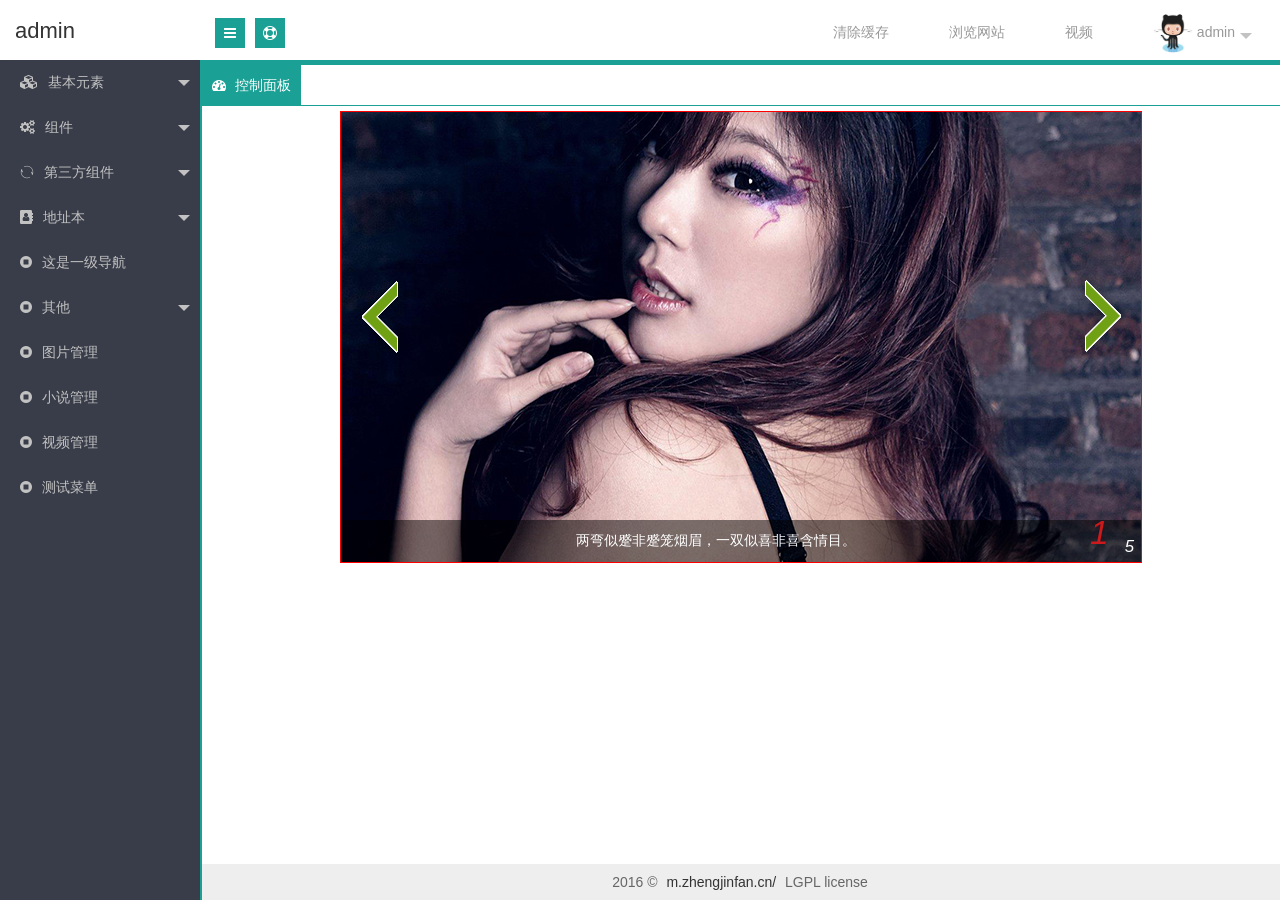
==== MiCloud/WebRoot/layerUI/index.html @ 4a8f38bb "添加layerUI控件" ====
<!DOCTYPE html>

<html>

<head>
<meta charset="utf-8">
<title>后台管理模板</title>
<meta name="renderer" content="webkit">
<meta http-equiv="X-UA-Compatible" content="IE=edge,chrome=1">
<meta name="viewport" content="width=device-width, initial-scale=1, maximum-scale=1">
<meta name="apple-mobile-web-app-status-bar-style" content="black">
<meta name="apple-mobile-web-app-capable" content="yes">
<meta name="format-detection" content="telephone=no">

<link rel="stylesheet" href="plugins/layui/css/layui.css" media="all" />
<link rel="stylesheet" href="css/global.css" media="all">
<link rel="stylesheet" href="plugins/font-awesome/css/font-awesome.min.css">

</head>

<body>
	<div class="layui-layout layui-layout-admin" style="border-bottom: solid 5px #1aa094;">
		<div class="layui-header header header-demo">
			<div class="layui-main">
				<div class="admin-login-box">
					<a class="logo" style="left: 0;" href="http://beginner.zhengjinfan.cn/demo/beginner_admin/"> <span style="font-size: 22px;">admin</span>
					</a>
					<div class="admin-side-toggle">
						<i class="fa fa-bars" aria-hidden="true"></i>
					</div>
					<div class="admin-side-full">
						<i class="fa fa-life-bouy" aria-hidden="true"></i>
					</div>
				</div>
				<ul class="layui-nav admin-header-item">
					<li class="layui-nav-item"><a href="javascript:;">清除缓存</a></li>
					<li class="layui-nav-item"><a href="javascript:;">浏览网站</a></li>
					<li class="layui-nav-item" id="video1"><a href="javascript:;">视频</a></li>
					<li class="layui-nav-item"><a href="javascript:;" class="admin-header-user"> <img src="images/github.png" /> <span>admin</span>
					</a>
						<dl class="layui-nav-child">
							<dd>
								<a href="javascript:;"><i class="fa fa-user-circle" aria-hidden="true"></i> 个人信息</a>
							</dd>
							<dd>
								<a href="javascript:;"><i class="fa fa-gear" aria-hidden="true"></i> 设置</a>
							</dd>
							<dd id="lock">
								<a href="javascript:;"> <i class="fa fa-lock" aria-hidden="true" style="padding-right: 3px;padding-left: 1px;"></i> 锁屏 (Alt+L)
								</a>
							</dd>
							<dd>
								<a href="login.html"><i class="fa fa-sign-out" aria-hidden="true"></i> 注销</a>
							</dd>
						</dl></li>
				</ul>
				<ul class="layui-nav admin-header-item-mobile">
					<li class="layui-nav-item"><a href="login.html"><i class="fa fa-sign-out" aria-hidden="true"></i> 注销</a></li>
				</ul>
			</div>
		</div>
		<div class="layui-side layui-bg-black" id="admin-side">
			<div class="layui-side-scroll" id="admin-navbar-side" lay-filter="side"></div>
		</div>
		<div class="layui-body" style="bottom: 0;border-left: solid 2px #1AA094;" id="admin-body">
			<div class="layui-tab admin-nav-card layui-tab-brief" lay-filter="admin-tab">
				<ul class="layui-tab-title">
					<li class="layui-this"><i class="fa fa-dashboard" aria-hidden="true"></i> <cite>控制面板</cite></li>
				</ul>
				<div class="layui-tab-content" style="min-height: 150px; padding: 5px 0 0 0;">
					<div class="layui-tab-item layui-show">
<!-- 						<iframe src="main.html"></iframe> -->
						<iframe src="../jiaoben/index.html"></iframe>
					</div>
				</div>
			</div>
		</div>
		<div class="layui-footer footer footer-demo" id="admin-footer">
			<div class="layui-main">
				<p>
					2016 &copy; <a href="http://m.zhengjinfan.cn/">m.zhengjinfan.cn/</a> LGPL license
				</p>
			</div>
		</div>
		<div class="site-tree-mobile layui-hide">
			<i class="layui-icon">&#xe602;</i>
		</div>
		<div class="site-mobile-shade"></div>

		<!--锁屏模板 start-->
		<script type="text/template" id="lock-temp">
				<div class="admin-header-lock" id="lock-box">
					<div class="admin-header-lock-img">
						<img src="images/0.jpg"/>
					</div>
					<div class="admin-header-lock-name" id="lockUserName">beginner</div>
					<input type="text" class="admin-header-lock-input" value="输入密码解锁.." name="lockPwd" id="lockPwd" />
					<button class="layui-btn layui-btn-small" id="unlock">解锁</button>
				</div>
			</script>
		<!--锁屏模板 end -->

		<script type="text/javascript" src="plugins/layui/layui.js"></script>
		<script type="text/javascript" src="datas/nav.js"></script>
		<script src="js/index.js"></script>
		<script>
			layui.use('layer', function() {
				var $ = layui.jquery, layer = layui.layer;

				$('#video1').on('click', function() {
					layer.open({
						title : 'YouTube',
						maxmin : true,
						type : 2,
						content : 'video.html',
						area : [ '800px', '500px' ]
					});
				});

			});
		</script>
	</div>
</body>

</html>
---- MiCloud/WebRoot/layerUI/plugins/layui/css/layui.css ----
/** layui-v1.0.9_rls MIT License By http://www.layui.com */
 .layui-laypage a,a{text-decoration:none}.layui-btn,.layui-inline,img{vertical-align:middle}.layui-btn,.layui-unselect{-webkit-user-select:none;-ms-user-select:none;-moz-user-select:none}.layui-btn,.layui-tree li i,.layui-unselect{-moz-user-select:none}blockquote,body,button,dd,div,dl,dt,form,h1,h2,h3,h4,h5,h6,input,li,ol,p,pre,td,textarea,th,ul{margin:0;padding:0;-webkit-tap-highlight-color:rgba(0,0,0,0)}a:active,a:hover{outline:0}img{display:inline-block;border:none}li{list-style:none}table{border-collapse:collapse;border-spacing:0}h1,h2,h3{font-size:14px;font-weight:400}h4,h5,h6{font-size:100%;font-weight:400}button,input,optgroup,option,select,textarea{font-family:inherit;font-size:inherit;font-style:inherit;font-weight:inherit;outline:0}pre{white-space:pre-wrap;white-space:-moz-pre-wrap;white-space:-pre-wrap;white-space:-o-pre-wrap;word-wrap:break-word}::-webkit-scrollbar{width:10px;height:10px}::-webkit-scrollbar-button:vertical{display:none}::-webkit-scrollbar-corner,::-webkit-scrollbar-track{background-color:#e2e2e2}::-webkit-scrollbar-thumb{border-radius:0;background-color:rgba(0,0,0,.3)}::-webkit-scrollbar-thumb:vertical:hover{background-color:rgba(0,0,0,.35)}::-webkit-scrollbar-thumb:vertical:active{background-color:rgba(0,0,0,.38)}@font-face{font-family:layui-icon;src:url(../font/iconfont.eot?v=1.0.9);src:url(../font/iconfont.eot?v=1.0.9#iefix) format('embedded-opentype'),url(../font/iconfont.svg?v=1.0.9#iconfont) format('svg'),url(../font/iconfont.woff?v=1.0.9) format('woff'),url(../font/iconfont.ttf?v=1.0.9) format('truetype')}.layui-icon{font-family:layui-icon!important;font-size:16px;font-style:normal;-webkit-font-smoothing:antialiased;-moz-osx-font-smoothing:grayscale}body{line-height:24px;font:14px Helvetica Neue,Helvetica,PingFang SC,\5FAE\8F6F\96C5\9ED1,Tahoma,Arial,sans-serif}hr{height:1px;margin:10px 0;border:0;background-color:#e2e2e2;clear:both}a{color:#333}a:hover{color:#777}a cite{font-style:normal;*cursor:pointer}.layui-box,.layui-box *{-webkit-box-sizing:content-box!important;-moz-box-sizing:content-box!important;box-sizing:content-box!important}.layui-border-box,.layui-border-box *{-webkit-box-sizing:border-box!important;-moz-box-sizing:border-box!important;box-sizing:border-box!important}.layui-clear{clear:both;*zoom:1}.layui-clear:after{content:'\20';clear:both;*zoom:1;display:block;height:0}.layui-inline{position:relative;display:inline-block;*display:inline;*zoom:1}.layui-edge{position:absolute;width:0;height:0;border-style:dashed;border-color:transparent;overflow:hidden}.layui-elip{text-overflow:ellipsis;overflow:hidden;white-space:nowrap}.layui-disabled,.layui-disabled:hover{color:#d2d2d2!important;cursor:not-allowed!important}.layui-circle{border-radius:100%}.layui-show{display:block!important}.layui-hide{display:none!important}.layui-main{position:relative;width:1140px;margin:0 auto}.layui-header{position:relative;z-index:1000;height:60px}.layui-header a:hover{transition:all .5s;-webkit-transition:all .5s}.layui-side{position:fixed;top:0;bottom:0;z-index:999;width:200px;overflow-x:hidden}.layui-side-scroll{width:220px;height:100%;overflow-x:hidden}.layui-body{position:absolute;left:200px;right:0;top:0;bottom:0;z-index:998;width:auto;overflow:hidden;overflow-y:auto;-webkit-box-sizing:border-box;-moz-box-sizing:border-box;box-sizing:border-box}.layui-layout-admin .layui-header{background-color:#23262E}.layui-layout-admin .layui-side{top:60px;width:200px;overflow-x:hidden}.layui-layout-admin .layui-body{top:60px;bottom:44px}.layui-layout-admin .layui-main{width:auto;margin:0 15px}.layui-layout-admin .layui-footer{position:fixed;left:200px;right:0;bottom:0;height:44px;background-color:#eee}.layui-btn,.layui-input,.layui-select,.layui-textarea,.layui-upload-button{outline:0;-webkit-transition:border-color .3s cubic-bezier(.65,.05,.35,.5);transition:border-color .3s cubic-bezier(.65,.05,.35,.5);-webkit-box-sizing:border-box!important;-moz-box-sizing:border-box!important;box-sizing:border-box!important}.layui-elem-quote{margin-bottom:10px;padding:15px;line-height:22px;border-left:5px solid #009688;border-radius:0 2px 2px 0;background-color:#f2f2f2}.layui-quote-nm{border-color:#e2e2e2;border-style:solid;border-width:1px 1px 1px 5px;background:0 0}.layui-elem-field{margin-bottom:10px;padding:0;border:1px solid #e2e2e2}.layui-elem-field legend{margin-left:20px;padding:0 10px;font-size:20px;font-weight:300}.layui-field-title{margin:10px 0 20px;border:none;border-top:1px solid #e2e2e2}.layui-field-box{padding:10px 15px}.layui-field-title .layui-field-box{padding:10px 0}.layui-progress{position:relative;height:6px;border-radius:20px;background-color:#e2e2e2}.layui-progress-bar{position:absolute;width:0;max-width:100%;height:6px;border-radius:20px;text-align:right;background-color:#5FB878;transition:all .3s;-webkit-transition:all .3s}.layui-progress-big,.layui-progress-big .layui-progress-bar{height:18px;line-height:18px}.layui-progress-text{position:relative;top:-18px;line-height:18px;font-size:12px;color:#666}.layui-progress-big .layui-progress-text{position:static;padding:0 10px;color:#fff}.layui-collapse{border:1px solid #e2e2e2;border-radius:2px}.layui-colla-item{border-top:1px solid #e2e2e2}.layui-colla-item:first-child{border-top:none}.layui-colla-title{position:relative;height:42px;line-height:42px;padding:0 15px 0 35px;color:#333;background-color:#f2f2f2;cursor:pointer}.layui-colla-content{display:none;padding:10px 15px;line-height:22px;border-top:1px solid #e2e2e2;color:#666}.layui-colla-icon{position:absolute;left:15px;top:0;font-size:14px}.layui-bg-red{background-color:#FF5722}.layui-bg-orange{background-color:#F7B824}.layui-bg-green{background-color:#009688}.layui-bg-cyan{background-color:#2F4056}.layui-bg-blue{background-color:#1E9FFF}.layui-bg-black{background-color:#393D49}.layui-bg-gray{background-color:#eee}.layui-word-aux{font-size:12px;color:#999;padding:0 5px}.layui-btn{display:inline-block;height:38px;line-height:38px;padding:0 18px;background-color:#009688;color:#fff;white-space:nowrap;text-align:center;font-size:14px;border:none;border-radius:2px;cursor:pointer;opacity:.9;filter:alpha(opacity=90)}.layui-btn:hover{opacity:.8;filter:alpha(opacity=80);color:#fff}.layui-btn:active{opacity:1;filter:alpha(opacity=100)}.layui-btn+.layui-btn{margin-left:10px}.layui-btn-radius{border-radius:100px}.layui-btn .layui-icon{font-size:18px;vertical-align:bottom}.layui-btn-primary{border:1px solid #C9C9C9;background-color:#fff;color:#555}.layui-btn-primary:hover{border-color:#009688;color:#333}.layui-btn-normal{background-color:#1E9FFF}.layui-btn-warm{background-color:#F7B824}.layui-btn-danger{background-color:#FF5722}.layui-btn-disabled,.layui-btn-disabled:active,.layui-btn-disabled:hover{border:1px solid #e6e6e6;background-color:#FBFBFB;color:#C9C9C9;cursor:not-allowed;opacity:1}.layui-btn-big{height:44px;line-height:44px;padding:0 25px;font-size:16px}.layui-btn-small{height:30px;line-height:30px;padding:0 10px;font-size:12px}.layui-btn-small i{font-size:16px!important}.layui-btn-mini{height:22px;line-height:22px;padding:0 5px;font-size:12px}.layui-btn-mini i{font-size:14px!important}.layui-btn-group{display:inline-block;vertical-align:middle;font-size:0}.layui-btn-group .layui-btn{margin-left:0!important;margin-right:0!important;border-left:1px solid rgba(255,255,255,.5);border-radius:0}.layui-btn-group .layui-btn-primary{border-left:none}.layui-btn-group .layui-btn-primary:hover{border-color:#C9C9C9;color:#009688}.layui-btn-group .layui-btn:first-child{border-left:none;border-radius:2px 0 0 2px}.layui-btn-group .layui-btn-primary:first-child{border-left:1px solid #c9c9c9}.layui-btn-group .layui-btn:last-child{border-radius:0 2px 2px 0}.layui-btn-group .layui-btn+.layui-btn{margin-left:0}.layui-btn-group+.layui-btn-group{margin-left:10px}.layui-input,.layui-select,.layui-textarea{height:38px;line-height:38px;line-height:36px\9;border:1px solid #e6e6e6;background-color:#fff;border-radius:2px}.layui-form-label,.layui-form-mid,.layui-textarea{line-height:20px;position:relative}.layui-input,.layui-textarea{display:block;width:100%;padding-left:10px}.layui-input:hover,.layui-textarea:hover{border-color:#D2D2D2!important}.layui-input:focus,.layui-textarea:focus{border-color:#C9C9C9!important}.layui-textarea{min-height:100px;height:auto;padding:6px 10px;resize:vertical}.layui-select{padding:0 10px}.layui-form input[type=checkbox],.layui-form input[type=radio],.layui-form select{display:none}.layui-form-item{margin-bottom:15px;clear:both;*zoom:1}.layui-form-item:after{content:'\20';clear:both;*zoom:1;display:block;height:0}.layui-form-label{float:left;display:block;padding:9px 15px;width:80px;font-weight:400;text-align:right}.layui-form-item .layui-inline{margin-bottom:5px;margin-right:10px}.layui-input-block,.layui-input-inline{position:relative}.layui-input-block{margin-left:110px;min-height:36px}.layui-input-inline{display:inline-block;vertical-align:middle}.layui-form-item .layui-input-inline{float:left;width:190px;margin-right:10px}.layui-form-text .layui-input-inline{width:auto}.layui-form-mid{float:left;display:block;padding:8px 0;margin-right:10px}.layui-form-danger+.layui-form-select .layui-input,.layui-form-danger:focus{border:1px solid #FF5722!important}.layui-form-select{position:relative}.layui-form-select .layui-input{padding-right:30px;cursor:pointer}.layui-form-select .layui-edge{position:absolute;right:10px;top:50%;margin-top:-3px;cursor:pointer;border-width:6px;border-top-color:#c2c2c2;border-top-style:solid;transition:all .3s;-webkit-transition:all .3s}.layui-form-select dl{display:none;position:absolute;left:0;top:42px;padding:5px 0;z-index:999;min-width:100%;border:1px solid #d2d2d2;max-height:300px;overflow-y:auto;background-color:#fff;border-radius:2px;box-shadow:0 2px 4px rgba(0,0,0,.12);box-sizing:border-box}.layui-form-select dl dd,.layui-form-select dl dt{padding:0 10px;line-height:36px;white-space:nowrap;overflow:hidden;text-overflow:ellipsis}.layui-form-select dl dt{font-size:12px;color:#999}.layui-form-select dl dd{cursor:pointer}.layui-form-select dl dd:hover{background-color:#f2f2f2}.layui-form-select .layui-select-group dd{padding-left:20px}.layui-form-select dl dd.layui-this{background-color:#5FB878;color:#fff}.layui-form-checkbox,.layui-form-select dl dd.layui-disabled{background-color:#fff}.layui-form-selected dl{display:block}.layui-form-checkbox,.layui-form-checkbox *,.layui-form-radio,.layui-form-radio *,.layui-form-switch{display:inline-block;vertical-align:middle}.layui-form-selected .layui-edge{margin-top:-9px;-webkit-transform:rotate(180deg);transform:rotate(180deg);margin-top:-3px\9}:root .layui-form-selected .layui-edge{margin-top:-9px\0/IE9}.layui-select-none{margin:5px 0;text-align:center;color:#999}.layui-select-disabled .layui-disabled{border-color:#eee!important}.layui-select-disabled .layui-edge{border-top-color:#d2d2d2}.layui-form-checkbox{position:relative;height:30px;line-height:28px;margin:4px 10px 0 0;padding-right:30px;border:1px solid #d2d2d2;cursor:pointer;font-size:0;border-radius:2px;-webkit-transition:.1s linear;transition:.1s linear;box-sizing:border-box!important}.layui-form-checkbox:hover{border:1px solid #c2c2c2}.layui-form-checkbox span{padding:0 10px;height:100%;font-size:14px;background-color:#d2d2d2;color:#fff;overflow:hidden;white-space:nowrap;text-overflow:ellipsis}.layui-form-checkbox:hover span{background-color:#c2c2c2}.layui-form-checkbox i{position:absolute;right:0;width:30px;color:#fff;font-size:20px;text-align:center}.layui-form-checkbox:hover i{color:#c2c2c2}.layui-form-checked,.layui-form-checked:hover{border-color:#5FB878}.layui-form-checked span,.layui-form-checked:hover span{background-color:#5FB878}.layui-form-checked i,.layui-form-checked:hover i{color:#5FB878}.layui-form-checkbox[lay-skin=primary]{margin-top:6px;border:none!important;padding-right:0;background:0 0}.layui-form-checkbox[lay-skin=primary] span{float:right;background:0 0;color:#666}.layui-form-checkbox[lay-skin=primary] i{position:relative;top:0;width:16px;line-height:16px;border:1px solid #d2d2d2;font-size:12px;border-radius:2px;background-color:#fff;-webkit-transition:.1s linear;transition:.1s linear}.layui-form-checkbox[lay-skin=primary]:hover i{border-color:#5FB878;color:#fff}.layui-form-checked[lay-skin=primary] i{border-color:#5FB878;background-color:#5FB878;color:#fff}.layui-checkbox-disbaled[lay-skin=primary] span{background:0 0!important}.layui-checkbox-disbaled[lay-skin=primary]:hover i{border-color:#d2d2d2}.layui-form-switch{position:relative;height:22px;line-height:22px;width:42px;padding:0 5px;margin-top:8px;border:1px solid #d2d2d2;border-radius:20px;cursor:pointer;background-color:#fff;-webkit-transition:.1s linear;transition:.1s linear}.layui-form-switch i{position:absolute;left:5px;top:3px;width:16px;height:16px;border-radius:20px;background-color:#d2d2d2;-webkit-transition:.1s linear;transition:.1s linear}.layui-form-switch em{position:absolute;right:5px;top:0;width:25px;padding:0!important;text-align:center!important;color:#999!important;font-style:normal!important;font-size:12px}.layui-form-onswitch{border-color:#5FB878;background-color:#5FB878}.layui-form-onswitch i{left:32px;background-color:#fff}.layui-form-onswitch em{left:5px;right:auto;color:#fff!important}.layui-checkbox-disbaled{border-color:#e2e2e2!important}.layui-checkbox-disbaled span{background-color:#e2e2e2!important}.layui-checkbox-disbaled:hover i{color:#fff!important}.layui-form-radio{line-height:28px;margin:6px 10px 0 0;padding-right:10px;cursor:pointer;font-size:0}.layui-form-radio i{margin-right:8px;font-size:22px;color:#c2c2c2}.layui-form-radio span{font-size:14px}.layui-form-radio i:hover,.layui-form-radioed i{color:#5FB878}.layui-radio-disbaled i{color:#e2e2e2!important}.layui-form-pane .layui-form-label{width:110px;padding:8px 15px;height:38px;line-height:20px;border:1px solid #e6e6e6;border-radius:2px 0 0 2px;text-align:center;background-color:#FBFBFB;overflow:hidden;white-space:nowrap;text-overflow:ellipsis;-webkit-box-sizing:border-box!important;-moz-box-sizing:border-box!important;box-sizing:border-box!important}.layui-form-pane .layui-input-inline{margin-left:-1px}.layui-form-pane .layui-input-block{margin-left:110px;left:-1px}.layui-form-pane .layui-input{border-radius:0 2px 2px 0}.layui-form-pane .layui-form-text .layui-form-label{float:none;width:100%;border-right:1px solid #e6e6e6;border-radius:2px;-webkit-box-sizing:border-box!important;-moz-box-sizing:border-box!important;box-sizing:border-box!important;text-align:left}.layui-laypage button,.layui-laypage input,.layui-nav{-webkit-box-sizing:border-box!important;-moz-box-sizing:border-box!important}.layui-form-pane .layui-form-text .layui-input-inline{display:block;margin:0;top:-1px;clear:both}.layui-form-pane .layui-form-text .layui-input-block{margin:0;left:0;top:-1px}.layui-form-pane .layui-form-text .layui-textarea{min-height:100px;border-radius:0 0 2px 2px}.layui-form-pane .layui-form-checkbox{margin:4px 0 4px 10px}.layui-form-pane .layui-form-radio,.layui-form-pane .layui-form-switch{margin-top:6px;margin-left:10px}.layui-form-pane .layui-form-item[pane]{position:relative;border:1px solid #e6e6e6}.layui-form-pane .layui-form-item[pane] .layui-form-label{position:absolute;left:0;top:0;height:100%;border-width:0 1px 0 0}.layui-form-pane .layui-form-item[pane] .layui-input-inline{margin-left:110px}.layui-layedit{border:1px solid #d2d2d2;border-radius:2px}.layui-layedit-tool{padding:3px 5px;border-bottom:1px solid #e2e2e2;font-size:0}.layedit-tool-fixed{position:fixed;top:0;border-top:1px solid #e2e2e2}.layui-layedit-tool .layedit-tool-mid,.layui-layedit-tool .layui-icon{display:inline-block;vertical-align:middle;text-align:center;font-size:14px}.layui-layedit-tool .layui-icon{position:relative;width:32px;height:30px;line-height:30px;margin:3px 5px;color:#777;cursor:pointer;border-radius:2px}.layui-layedit-tool .layui-icon:hover{color:#393D49}.layui-layedit-tool .layui-icon:active{color:#000}.layui-layedit-tool .layedit-tool-active{background-color:#e2e2e2;color:#000}.layui-layedit-tool .layui-disabled,.layui-layedit-tool .layui-disabled:hover{color:#d2d2d2;cursor:not-allowed}.layui-layedit-tool .layedit-tool-mid{width:1px;height:18px;margin:0 10px;background-color:#d2d2d2}.layedit-tool-html{width:50px!important;font-size:30px!important}.layedit-tool-b,.layedit-tool-code,.layedit-tool-help{font-size:16px!important}.layedit-tool-d,.layedit-tool-face,.layedit-tool-image,.layedit-tool-unlink{font-size:18px!important}.layedit-tool-image input{position:absolute;font-size:0;left:0;top:0;width:100%;height:100%;opacity:.01;filter:Alpha(opacity=1);cursor:pointer}.layui-layedit-iframe iframe{display:block;width:100%}#LAY_layedit_code{overflow:hidden}.layui-table{width:100%;margin:10px 0;background-color:#fff}.layui-table tr{transition:all .3s;-webkit-transition:all .3s}.layui-table thead tr{background-color:#f2f2f2}.layui-table th{text-align:left}.layui-table td,.layui-table th{padding:9px 15px;min-height:20px;line-height:20px;border:1px solid #e2e2e2;font-size:14px}.layui-table tr:hover,.layui-table[lay-even] tr:nth-child(even){background-color:#f8f8f8}.layui-table[lay-skin=line],.layui-table[lay-skin=row]{border:1px solid #e2e2e2}.layui-table[lay-skin=line] td,.layui-table[lay-skin=line] th{border:none;border-bottom:1px solid #e2e2e2}.layui-table[lay-skin=row] td,.layui-table[lay-skin=row] th{border:none;border-right:1px solid #e2e2e2}.layui-table[lay-skin=nob] td,.layui-table[lay-skin=nob] th{border:none}.layui-upload-button{position:relative;display:inline-block;vertical-align:middle;min-width:60px;height:38px;line-height:38px;border:1px solid #DFDFDF;border-radius:2px;overflow:hidden;background-color:#fff;color:#666}.layui-upload-button:hover{border:1px solid #aaa;color:#333}.layui-upload-button:active{border:1px solid #4CAF50;color:#000}.layui-upload-button input,.layui-upload-file{opacity:.01;filter:Alpha(opacity=1);cursor:pointer}.layui-upload-button input{position:absolute;left:0;top:0;z-index:10;font-size:100px;width:100%;height:100%}.layui-upload-icon{display:block;margin:0 15px;text-align:center}.layui-upload-icon i{margin-right:5px;vertical-align:top;font-size:20px;color:#5FB878}.layui-upload-iframe{position:absolute;width:0;height:0;border:0;visibility:hidden}.layui-upload-enter{border:1px solid #009E94;background-color:#009E94;color:#fff;-webkit-transform:scale(1.1);transform:scale(1.1)}.layui-upload-enter .layui-upload-icon,.layui-upload-enter .layui-upload-icon i{color:#fff}.layui-flow-more{margin:10px 0;text-align:center;color:#999;font-size:14px}.layui-flow-more a{height:32px;line-height:32px}.layui-flow-more a *{display:inline-block;vertical-align:top}.layui-flow-more a cite{padding:0 20px;border-radius:3px;background-color:#eee;color:#333;font-style:normal}.layui-flow-more a cite:hover{opacity:.8}.layui-flow-more a i{font-size:30px;color:#737383}.layui-laypage{display:inline-block;*display:inline;*zoom:1;vertical-align:middle;margin:10px 0;font-size:0}.layui-laypage>:first-child,.layui-laypage>:first-child em{border-radius:2px 0 0 2px}.layui-laypage>:last-child,.layui-laypage>:last-child em{border-radius:0 2px 2px 0}.layui-laypage a,.layui-laypage span{display:inline-block;*display:inline;*zoom:1;vertical-align:middle;padding:0 15px;border:1px solid #e2e2e2;height:28px;line-height:28px;margin:0 -1px 5px 0;background-color:#fff;color:#333;font-size:12px}.layui-laypage em{font-style:normal}.layui-laypage span{color:#999;font-weight:700}.layui-laypage .layui-laypage-curr{position:relative}.layui-laypage .layui-laypage-curr em{position:relative;color:#fff;font-weight:400}.layui-laypage .layui-laypage-curr .layui-laypage-em{position:absolute;left:-1px;top:-1px;padding:1px;width:100%;height:100%;background-color:#009688}.layui-laypage-em{border-radius:2px}.layui-laypage-next em,.layui-laypage-prev em{font-family:Sim sun;font-size:16px}.layui-laypage .layui-laypage-total{height:30px;line-height:30px;margin-left:1px;border:none;font-weight:400}.layui-laypage button,.layui-laypage input{height:30px;line-height:30px;border:1px solid #e2e2e2;border-radius:2px;vertical-align:top;background-color:#fff;box-sizing:border-box!important}.layui-laypage input{width:50px;margin:0 5px;text-align:center}.layui-laypage button{margin-left:5px;padding:0 15px;cursor:pointer}.layui-code{position:relative;margin:10px 0;padding:15px;line-height:20px;border:1px solid #ddd;border-left-width:6px;background-color:#F2F2F2;color:#333;font-family:Courier New;font-size:12px}.layui-tree{line-height:26px}.layui-tree li{text-overflow:ellipsis;overflow:hidden;white-space:nowrap}.layui-tree li .layui-tree-spread,.layui-tree li a{display:inline-block;vertical-align:top;height:26px;*display:inline;*zoom:1;cursor:pointer}.layui-tree li a{font-size:0}.layui-tree li a i{font-size:16px}.layui-tree li a cite{padding:0 6px;font-size:14px;font-style:normal}.layui-tree li i{padding-left:6px;color:#333}.layui-tree li .layui-tree-check{font-size:13px}.layui-tree li .layui-tree-check:hover{color:#009E94}.layui-tree li ul{display:none;margin-left:20px}.layui-tree li .layui-tree-enter{line-height:24px;border:1px dotted #000}.layui-tree-drag{display:none;position:absolute;left:-666px;top:-666px;background-color:#f2f2f2;padding:5px 10px;border:1px dotted #000;white-space:nowrap}.layui-tree-drag i{padding-right:5px}.layui-nav{position:relative;padding:0 20px;background-color:#393D49;color:#c2c2c2;border-radius:2px;font-size:0;box-sizing:border-box!important}.layui-nav *{font-size:14px}.layui-nav .layui-nav-item{position:relative;display:inline-block;*display:inline;*zoom:1;vertical-align:middle;line-height:60px}.layui-nav .layui-nav-item a{display:block;padding:0 20px;color:#c2c2c2;transition:all .3s;-webkit-transition:all .3s}.layui-nav .layui-this:after,.layui-nav-bar,.layui-nav-tree .layui-nav-itemed:after{position:absolute;left:0;top:0;width:0;height:5px;background-color:#5FB878;transition:all .2s;-webkit-transition:all .2s}.layui-nav-bar{z-index:1000}.layui-nav .layui-nav-item a:hover,.layui-nav .layui-this a{color:#fff}.layui-nav .layui-this:after{content:'';top:auto;bottom:0;width:100%}.layui-nav .layui-nav-more{content:'';width:0;height:0;border-style:solid dashed dashed;border-color:#c2c2c2 transparent transparent;overflow:hidden;cursor:pointer;transition:all .2s;-webkit-transition:all .2s;position:absolute;top:28px;right:3px;border-width:6px}.layui-nav .layui-nav-mored,.layui-nav-itemed .layui-nav-more{top:22px;border-style:dashed dashed solid;border-color:transparent transparent #c2c2c2}.layui-nav-child{display:none;position:absolute;left:0;top:65px;min-width:100%;line-height:36px;padding:5px 0;box-shadow:0 2px 4px rgba(0,0,0,.12);border:1px solid #d2d2d2;background-color:#fff;z-index:100;border-radius:2px;white-space:nowrap}.layui-nav .layui-nav-child a{color:#333}.layui-nav .layui-nav-child a:hover{background-color:#f2f2f2;color:#333}.layui-nav-child dd{position:relative}.layui-nav-child dd.layui-this{background-color:#5FB878;color:#fff}.layui-nav-child dd.layui-this a{color:#fff}.layui-nav-child dd.layui-this:after{display:none}.layui-nav-tree{width:200px;padding:0}.layui-nav-tree .layui-nav-item{display:block;width:100%;line-height:45px}.layui-nav-tree .layui-nav-item a{height:45px;text-overflow:ellipsis;overflow:hidden;white-space:nowrap}.layui-nav-tree .layui-nav-item a:hover{background-color:#4E5465}.layui-nav-tree .layui-nav-child dd.layui-this,.layui-nav-tree .layui-this,.layui-nav-tree .layui-this>a,.layui-nav-tree .layui-this>a:hover{background-color:#009688;color:#fff}.layui-nav-tree .layui-this:after{display:none}.layui-nav-itemed>a,.layui-nav-tree .layui-nav-title a,.layui-nav-tree .layui-nav-title a:hover{background-color:#2B2E37!important;color:#fff!important}.layui-nav-tree .layui-nav-bar{width:5px;height:0;background-color:#009688}.layui-nav-tree .layui-nav-child{position:relative;z-index:0;top:0;border:none;box-shadow:none}.layui-nav-tree .layui-nav-child a{height:40px;line-height:40px;color:#c2c2c2}.layui-nav-tree .layui-nav-child,.layui-nav-tree .layui-nav-child a:hover{background:0 0;color:#fff}.layui-nav-tree .layui-nav-more{top:20px;right:10px}.layui-nav-itemed .layui-nav-more{top:14px}.layui-nav-itemed .layui-nav-child{display:block;padding:0}.layui-nav-side{position:fixed;top:0;bottom:0;left:0;overflow-x:hidden;z-index:999}.layui-breadcrumb{visibility:hidden;font-size:0}.layui-breadcrumb a{padding-right:8px;line-height:22px;font-size:14px;color:#333!important}.layui-breadcrumb a:hover{color:#01AAED!important}.layui-breadcrumb a cite,.layui-breadcrumb a span{color:#666;cursor:text;font-style:normal}.layui-breadcrumb a span{padding-left:8px;font-family:Sim sun}.layui-tab{margin:10px 0;text-align:left!important}.layui-fixbar li,.layui-tab-bar,.layui-tab-title li,.layui-util-face ul li{cursor:pointer;text-align:center}.layui-tab[overflow]>.layui-tab-title{overflow:hidden}.layui-tab-title{position:relative;left:0;height:40px;white-space:nowrap;font-size:0;border-bottom:1px solid #e2e2e2;transition:all .2s;-webkit-transition:all .2s}.layui-tab-title li{display:inline-block;*display:inline;*zoom:1;vertical-align:middle;font-size:14px;transition:all .2s;-webkit-transition:all .2s;position:relative;line-height:40px;min-width:65px;padding:0 10px}.layui-tab-title li a{display:block}.layui-tab-title .layui-this{color:#000}.layui-tab-title .layui-this:after{position:absolute;left:0;top:0;content:'';width:100%;height:41px;border:1px solid #e2e2e2;border-bottom-color:#fff;border-radius:2px 2px 0 0;-webkit-box-sizing:border-box!important;-moz-box-sizing:border-box!important;box-sizing:border-box!important;pointer-events:none}.layui-tab-bar{position:absolute;right:0;top:0;z-index:10;width:30px;height:39px;line-height:39px;border:1px solid #e2e2e2;border-radius:2px;background-color:#fff}.layui-tab-bar .layui-icon{position:relative;display:inline-block;top:3px;transition:all .3s;-webkit-transition:all .3s}.layui-tab-item,.layui-util-face .layui-layer-TipsG{display:none}.layui-tab-more{padding-right:30px;height:auto;white-space:normal}.layui-tab-more li.layui-this:after{border-bottom-color:#e2e2e2;border-radius:2px}.layui-tab-more .layui-tab-bar .layui-icon{top:-2px;top:3px\9;-webkit-transform:rotate(180deg);transform:rotate(180deg)}:root .layui-tab-more .layui-tab-bar .layui-icon{top:-2px\0/IE9}.layui-tab-content{padding:10px}.layui-tab-title li .layui-tab-close{position:relative;margin-left:8px;top:1px;color:#c2c2c2;transition:all .2s;-webkit-transition:all .2s}.layui-tab-title li .layui-tab-close:hover{border-radius:2px;background-color:#FF5722;color:#fff}.layui-tab-brief>.layui-tab-title .layui-this{color:#009688}.layui-tab-brief>.layui-tab-more li.layui-this:after,.layui-tab-brief>.layui-tab-title .layui-this:after{border:none;border-radius:0;border-bottom:3px solid #5FB878}.layui-tab-brief[overflow]>.layui-tab-title .layui-this:after{top:-1px}.layui-tab-card{border:1px solid #e2e2e2;border-radius:2px;box-shadow:0 2px 5px 0 rgba(0,0,0,.1)}.layui-tab-card>.layui-tab-title{background-color:#f2f2f2}.layui-tab-card>.layui-tab-title li{margin-right:-1px;margin-left:-1px}.layui-tab-card>.layui-tab-title .layui-this{background-color:#fff}.layui-tab-card>.layui-tab-title .layui-this:after{border-top:none;border-width:1px;border-bottom-color:#fff}.layui-tab-card>.layui-tab-title .layui-tab-bar{height:40px;line-height:40px;border-radius:0;border-top:none;border-right:none}.layui-tab-card>.layui-tab-more .layui-this{background:0 0;color:#5FB878}.layui-tab-card>.layui-tab-more .layui-this:after{border:none}.layui-fixbar{position:fixed;right:15px;bottom:15px;z-index:9999}.layui-fixbar li{width:50px;height:50px;line-height:50px;margin-bottom:1px;font-size:30px;background-color:#9F9F9F;color:#fff;border-radius:2px;opacity:.95}.layui-fixbar li:hover{opacity:.85}.layui-fixbar li:active{opacity:1}.layui-fixbar .layui-fixbar-top{display:none;font-size:40px}body .layui-util-face{border:none;background:0 0}body .layui-util-face .layui-layer-content{padding:0;background-color:#fff;color:#666;box-shadow:none}.layui-util-face ul{position:relative;width:372px;padding:10px;border:1px solid #D9D9D9;background-color:#fff;box-shadow:0 0 20px rgba(0,0,0,.2)}.layui-util-face ul li{float:left;border:1px solid #e8e8e8;height:22px;width:26px;overflow:hidden;margin:-1px 0 0 -1px;padding:4px 2px}.layui-util-face ul li:hover{position:relative;z-index:2;border:1px solid #eb7350;background:#fff9ec}.layui-anim{-webkit-animation-duration:.3s;animation-duration:.3s;-webkit-animation-fill-mode:both;animation-fill-mode:both}.layui-anim-loop{-webkit-animation-iteration-count:infinite;animation-iteration-count:infinite}@-webkit-keyframes layui-rotate{from{-webkit-transform:rotate(0)}to{-webkit-transform:rotate(360deg)}}@keyframes layui-rotate{from{transform:rotate(0)}to{transform:rotate(360deg)}}.layui-anim-rotate{-webkit-animation-name:layui-rotate;animation-name:layui-rotate;-webkit-animation-duration:1s;animation-duration:1s;-webkit-animation-timing-function:linear;animation-timing-function:linear}@-webkit-keyframes layui-up{from{-webkit-transform:translate3d(0,100%,0);opacity:.3}to{-webkit-transform:translate3d(0,0,0);opacity:1}}@keyframes layui-up{from{transform:translate3d(0,100%,0);opacity:.3}to{transform:translate3d(0,0,0);opacity:1}}.layui-anim-up{-webkit-animation-name:layui-up;animation-name:layui-up}@-webkit-keyframes layui-upbit{from{-webkit-transform:translate3d(0,30px,0);opacity:.3}to{-webkit-transform:translate3d(0,0,0);opacity:1}}@keyframes layui-upbit{from{transform:translate3d(0,30px,0);opacity:.3}to{transform:translate3d(0,0,0);opacity:1}}.layui-anim-upbit{-webkit-animation-name:layui-upbit;animation-name:layui-upbit}@-webkit-keyframes layui-scale{0%{opacity:.3;-webkit-transform:scale(.5)}100%{opacity:1;-webkit-transform:scale(1)}}@keyframes layui-scale{0%{opacity:.3;-ms-transform:scale(.5);transform:scale(.5)}100%{opacity:1;-ms-transform:scale(1);transform:scale(1)}}.layui-anim-scale{-webkit-animation-name:layui-scale;animation-name:layui-scale}@-webkit-keyframes layui-scale-spring{0%{opacity:.5;-webkit-transform:scale(.5)}80%{opacity:.8;-webkit-transform:scale(1.1)}100%{opacity:1;-webkit-transform:scale(1)}}@keyframes layui-scale-spring{0%{opacity:.5;-ms-transform:scale(.5);transform:scale(.5)}80%{opacity:.8;-ms-transform:scale(1.1);transform:scale(1.1)}100%{opacity:1;-ms-transform:scale(1);transform:scale(1)}}.layui-anim-scaleSpring{-webkit-animation-name:layui-scale-spring;animation-name:layui-scale-spring}@media screen and (max-width:450px){.layui-form-item .layui-form-label{text-overflow:ellipsis;overflow:hidden;white-space:nowrap}.layui-form-item .layui-inline{display:block;margin-right:0;margin-bottom:20px;clear:both}.layui-form-item .layui-inline:after{content:'\20';clear:both;display:block;height:0}.layui-form-item .layui-input-inline{display:block;float:none;left:-3px;width:auto;margin:0 0 10px 112px}.layui-form-item .layui-input-inline+.layui-form-mid{margin-left:110px;top:-5px;padding:0}.layui-form-item .layui-form-checkbox{margin-right:5px;margin-bottom:5px}}
---- MiCloud/WebRoot/layerUI/css/global.css ----
/**

 layui官网
 By 贤心

*/


/* 布局 */
.site-inline{font-size: 0;}
.site-tree, .site-content{display: inline-block;  *display:inline; *zoom:1; vertical-align: top; font-size: 14px;}
.site-tree{width: 220px; min-height: 900px; padding: 5px 0 20px;}
.site-content{width: 899px; min-height: 900px; padding: 20px 0 10px 20px;}

/* 头部 */admin-side-toggle
.header{height: 65px; border-bottom: 1px solid #404553;  background-color: #393D49; color: #fff;}
.logo{position: absolute; left: 0; top: 18px;}
.logo img{width: 82px; height: 31px;}

.header .layui-nav{position: absolute; right: 0; top: 0; padding: 0; background: none;}
.header .layui-nav .layui-nav-item{margin: 0 20px; line-height: 66px;}

.menu{position: absolute; right: 0; top: 0; line-height: 65px;}
.menu a{display:inline-block; *display:inline; *zoom:1; vertical-align:top;}
.menu a{position: relative; padding: 0 20px; margin: 0 20px; color: #c2c2c2; font-size: 14px;}
.menu a:hover{color: #fff; transition: all .5s; -webkit-transition: all .5s}
.menu a.this{color: #fff}
.menu a.this::after{content: ''; position: absolute; left: 0; bottom: -1px; width: 100%; height: 5px; background-color: #5FB878;}

.header-index{background-color: #080018; border: none;}

.layui-layout-admin .header-demo{border-bottom-color: #1AA094; background-color: #fff;}
.header-demo .logo{left: 40px;}
.header-demo .layui-nav{top: 0;}
.header-demo .layui-nav .layui-nav-item{margin: 0 10px; line-height: 65px;}
.header-demo .layui-nav .layui-nav-item a{color: #999;}
.header-demo .layui-nav .layui-this{background-color: #f2f2f2;}
.header-demo .layui-nav .layui-nav-item a:hover, 
.header-demo .layui-nav .layui-this a{color: #000;}
.header-demo .layui-nav .layui-this:after, 
.header-demo .layui-nav-bar{background-color: #393D49;}
.header-demo .layui-nav .layui-this a{padding: 0 20px;}

/* 底部 */
.footer{padding: 30px 0; line-height: 30px; text-align: center; background-color: #eee; color: #666; font-weight: 300;}
body .layui-layout-admin .footer-demo{height: auto; padding: 5px 0; line-height: 26px;}
.footer a{padding: 0 5px;}

/* 首页banner部分 */
.site-banner{position: relative; height: 600px; text-align: center; overflow: hidden; background-color: #393D49;}
.site-banner-bg
,.site-banner-main{position: absolute; left: 0; top: 0; width: 100%; height: 100%;}
.site-banner-bg{background-position: center 0;}


.site-zfj{padding-top: 25px; height: 220px;}
.site-zfj i{position: absolute; left: 50%; top: 25px; width: 200px; height: 200px; margin-left: -100px; font-size: 200px; color: #c2c2c2;}

@-webkit-keyframes site-zfj {
  0% {opacity: 1;  -webkit-transform: translate3d(0, 0, 0) rotate(0deg) scale(1);}
  10% {opacity: 0.8; -webkit-transform: translate3d(-100px, 0px, 0) rotate(10deg) scale(0.7);}
  35% {opacity: 0.6; -webkit-transform: translate3d(100px, 0px, 0) rotate(30deg) scale(0.4);}
  50% {opacity: 0.4; -webkit-transform: translate3d(0, 0, 0) rotate(360deg) scale(0);}
  80% {opacity: 0.2; -webkit-transform: translate3d(0, 0, 0) rotate(720deg) scale(1);}
  90% {opacity: 0.1; -webkit-transform: translate3d(0, 0, 0) rotate(3600deg) scale(6);}
  100% {opacity: 1; -webkit-transform: translate3d(0, 0, 0) rotate(3600deg) scale(1);}
}
@keyframes site-zfj {
  0% {opacity: 1;  transform: translate3d(0, 0, 0) rotate(0deg) scale(1);}
  10% {opacity: 0.8; transform: translate3d(-100px, 0px, 0) rotate(10deg) scale(0.7);}
  35% {opacity: 0.6; transform: translate3d(100px, 0px, 0) rotate(30deg) scale(0.4);}
  50% {opacity: 0.4; transform: translate3d(0, 0, 0) rotate(360deg) scale(0);}
  80% {opacity: 0.2; transform: translate3d(0, 0, 0) rotate(720deg) scale(1);}
  90% {opacity: 0.1; transform: translate3d(0, 0, 0) rotate(3600deg) scale(6);}
  100% {opacity: 1; transform: translate3d(0, 0, 0) rotate(3600deg) scale(1);}
}

@-webkit-keyframes site-desc {
  0% { -webkit-transform: scale(1.1);}
  100% {opacity: 1; -webkit-transform: scale(1);}
}
@keyframes site-desc {
  0% { transform: scale(1.1);}
  100% {transform: scale(1);}
}

.layui-anim-scaleSpring{-webkit-animation-name: layui-scale-spring; animation-name: layui-scale-spring}
.site-zfj-anim i{-webkit-animation-name: site-zfj; animation-name: site-zfj; -webkit-animation-duration: 5s; animation-duration: 5s;  -webkit-animation-timing-function: linear; animation-timing-function: linear;}


.site-desc{position: relative; height: 70px; margin-top: 25px;  background: url(../images/layui/desc.png) center no-repeat;}
.site-desc-anim{-webkit-animation-name: site-desc; animation-name: site-desc;}

.site-desc cite{position: absolute; bottom: -40px; left: 0; width: 100%; color: #c2c2c2; font-style: normal;}
.site-download{margin-top: 80px; font-size: 0;}
.site-download a{position: relative; padding: 0 45px 0 90px; height: 60px; line-height: 60px; border: 1px solid #464B5B; font-size: 24px; color: #ccc; transition: all .5s; -webkit-transition: all .5s;}
.site-download a:hover{border: 1px solid #778097; color: #fff; border-radius: 30px; }
.site-download a cite{position: absolute; left: 45px; font-size: 30px;}
.site-version{position: relative; margin-top: 15px; color: #ccc; font-size: 12px;}
.site-version span{padding: 0 3px;}
.site-version *{font-style: normal;}
.site-version a{color: #e2e2e2; text-decoration: underline;}

.site-banner-other{position: absolute; left: 0; bottom: 32px; width: 100%; text-align: center;}
.site-banner-other iframe{border: none;}

.site-idea{margin: 50px 0; font-size: 0; text-align: center; font-weight: 300;}
.site-idea li{display: inline-block; vertical-align: top; *display: inline; *zoom:1; font-size: 14px; }
.site-idea li{width: 298px; height: 150px; padding: 30px; line-height: 24px; margin-left: 30px; border: 1px solid #d2d2d2; text-align: left;}
.site-idea li:first-child{margin-left: 0}
.site-idea .layui-field-title{border-color: #d2d2d2}
.site-idea .layui-field-title legend{margin: 0 20px 20px 0; padding: 0 20px; text-align: center;}


/* 辅助 */
.site-tips{margin-bottom: 10px; padding: 15px; border-left: 5px solid #0078AD; background-color: #f2f2f2;}
body .site-tips p{margin: 0;}

/* 目录 */
.site-dir{display: none;}
.site-dir li{line-height: 26px; margin-left: 20px; overflow: visible; list-style-type: disc;}
.site-dir li a{display: block;}
.site-dir li a:active{color: #01AAED;}
.site-dir li a.layui-this{color: #01AAED;}
body .layui-layer-dir{box-shadow: none; border: 1px solid #d2d2d2;}
body .layui-layer-dir .layui-layer-content{padding: 10px; max-height: 280px; overflow: auto;}
.site-dir a em{padding-left: 5px; font-size: 12px; color: #c2c2c2; font-style: normal;}

/* 文档 */
.site-tree{border-right: 1px solid #eee; }
.site-tree .layui-tree{line-height: 32px;}
.site-tree .layui-tree li i{position: relative; font-size: 22px; color: #000}
.site-tree .layui-tree li a cite{padding: 0 8px;}
.site-tree .layui-tree .site-tree-noicon a cite{padding-left: 15px;}
.site-tree .layui-tree li a em{font-size: 12px; color: #bbb; padding-right: 5px; font-style: normal;}
.site-tree .layui-tree li h2{line-height: 36px; border-left: 5px solid #009E94; margin: 15px 0 5px; padding: 0 10px; background-color: #f2f2f2;}
.site-tree .layui-tree li ul{margin-left: 27px; line-height: 28px;}
.site-tree .layui-tree li ul a,
.site-tree .layui-tree li ul a i{color: #777;}
.site-tree .layui-tree li ul a:hover{color: #333;}
.site-tree .layui-tree li ul li{margin-left: 25px; overflow: visible; list-style-type: disc; /*list-style-position: inside;*/}
.site-tree .layui-tree li ul li cite,
.site-tree .layui-tree .site-tree-noicon ul li cite{padding-left: 0;}

.site-tree .layui-tree .layui-this a{color: #01AAED;}
.site-tree .layui-tree .layui-this .layui-icon{color: #01AAED;}

.site-fix .site-tree{position: fixed; top: 0; bottom: 0; z-index: 666; min-height: 0; overflow: auto;  background-color: #fff;}
.site-fix .site-content{margin-left: 220px;}
.site-fix-footer .site-tree{margin-bottom: 120px;}


.site-title{ margin: 30px 0 20px;}
.site-title fieldset{border: none; padding: 0; border-top: 1px solid #eee;}
.site-title fieldset legend{margin-left: 20px;  padding: 0 10px; font-size: 22px; font-weight: 300;}

.site-text a{color: #01AAED;}
.site-h1{margin-bottom: 20px; line-height: 60px; padding-bottom: 10px; color: #393D49; border-bottom: 1px solid #eee;  font-size: 28px; font-weight: 300;}
.site-h1 .layui-icon{position: relative; top: 5px; font-size: 50px; margin-right: 10px;}
.site-text{position:relative;}
.site-text p{margin-bottom: 10px;  line-height:22px;}
.site-text em{padding: 0 3px; font-weight: 500; font-style: italic; color: #666;}
.site-text code{margin:0 5px; padding: 3px 10px; border: 1px solid #e2e2e2; background-color: #fbfbfb; color: #666; border-radius: 2px;}

.site-table{width: 100%; margin: 10px 0;}
.site-table thead{background-color:#f2f2f2; }
.site-table th, 
.site-table td{padding: 6px 15px; min-height: 20px; line-height: 20px; border:1px solid #ddd; font-size: 14px; font-weight: 400;}
.site-table tr:nth-child(even){background: #fbfbfb;}

.site-block{padding: 20px; border: 1px solid #eee;}
.site-block .layui-form{margin-right: 200px;}


/* 演示 */
body .layui-layout-admin .site-demo{bottom: 82px; padding: 0;z-index:-1;}
body .site-demo-nav .layui-nav-item{line-height: 40px}
.layui-nav-item .layui-icon{position: relative; /*font-size: 20px;*/}
.layui-nav-item a cite{padding: 0 10px;}
.site-demo .layui-main{margin: 15px; line-height: 22px;}
.site-demo-editor{position: absolute; top: 0; bottom: 0; left: 0; width: 50%; }
.site-demo-area{position: absolute; top: 0; bottom: 90px; width: 100%;}
.site-demo-editor textarea{position: absolute; width: 100%; height: 100%; padding: 15px; border: none; resize: none; /*background-color: #F7FBFF;*/ background-color: #272822; color: #CFBFAF; font-family: Courier New; font-size: 12px; -webkit-box-sizing: border-box !important; -moz-box-sizing: border-box !important; box-sizing: border-box !important;}
.site-demo-btn{position: absolute; bottom: 100px; right: 20px;}
.site-demo-zanzhu{position: absolute; bottom: 0; left: 0; width: 100%; height: 90px; text-align: center; background-color: #e2e2e2; overflow: hidden;}
.site-demo-zanzhu>*{position: relative; z-index: 1;}
.site-demo-zanzhu:before{content: ""; position: absolute; z-index: 0; top: 50%; left: 50%; width: 120px; margin: -10px 0px 0px -60px; text-align: center; color: rgb(170, 170, 170); font-size: 18px; font-weight: 300; }

.site-demo-result{position: absolute; right: 0; top: 0; bottom: 0; width: 50%;}
.site-demo-result iframe{position: absolute; width: 100%; height: 100%;}

.site-demo-button{margin-bottom: 30px;}
.site-demo-button div{margin: 20px 30px 10px;}
.site-demo-button .layui-btn{margin-bottom: 10px;}


.site-demo-laytpl{text-align: center;}
.site-demo-laytpl textarea,
.site-demo-laytpl div span{width: 40%;  padding: 15px; margin: 0 15px;}
.site-demo-laytpl textarea{height: 300px; border: none; background-color: #3F3F3F; color: #E3CEAB; font-family: Courier New; resize: none;}
.site-demo-laytpl div span{display: inline-block; text-align: center; background: #101010; color: #fff;}
.site-demo-tplres{margin: 10px 0; text-align: center}
.site-demo-tplres .site-demo-tplh2,
.site-demo-tplres .site-demo-tplview{display: inline-block; width: 50%;}
.site-demo-tplres h2{padding: 15px; background: #e2e2e2;}
.site-demo-tplres h3{font-weight: 700;}
.site-demo-tplres div{padding: 14px; border: 1px solid #e2e2e2; text-align: left;}

.site-demo-upload,
.site-demo-upload img{width: 200px; height: 200px; border-radius: 100%;}
.site-demo-upload{position: relative; background: #e2e2e2;}
.site-demo-upload .site-demo-upbar{position: absolute; top: 50%; left: 50%; margin: -18px 0 0 -56px;}
.site-demo-upload .layui-upload-button{background-color: rgba(0,0,0,.2); color: rgba(255,255,255,1);}

.site-demo-util{position: relative; width: 300px;}
.site-demo-util img{width: 300px; border-radius: 100%;}
.site-demo-util span{position: absolute; left: 0; top: 0; width: 100%; height: 100%; background: #333; cursor: pointer;}
@-webkit-keyframes demo-fengjie {
  0% {-webkit-filter: blur(0); opacity: 1; background: #fff; height: 300px; border-radius: 100%;}
  80% {-webkit-filter: blur(50px);  opacity: 0.95;}
  100% {-webkit-filter: blur(20px); opacity: 0; background: #fff;}
}
@keyframes demo-fengjie {
  0% {filter: blur(0); opacity: 1; background: #fff; height: 300px; border-radius: 100%;}
  80% {filter: blur(50px);  opacity: 0.95;}
  100% {filter: blur(20px); opacity: 0; background: #fff;}
}
.site-demo-fengjie{-webkit-animation-name: demo-fengjie; animation-name: demo-fengjie; -webkit-animation-duration: 5s; animation-duration: 5s;}


.layui-layout-admin .site-demo-body{top: 117px;}
.site-demo-title{position: fixed; left: 200px; right: 0; top: 76px;}
.site-demo-code{position: absolute; left: 0; top: 0; width: 100%; height: 100%; border: none; padding: 10px; resize: none; font-size: 12px; background-color: #F7FBFF; color: #881280; font-family: Courier New;}

.site-demo-body .layui-elem-quote a{color: #01AAED;}
.site-demo-body .layui-elem-quote a:hover{color: #FF5722;}


/* 其它 */
#trans-tooltip,
#tip-arrow-bottom,
#tip-arrow-top{display: none !important;}


/* 独立组件 */
.alone{width:730px; margin:200px auto;}
.alone ul{margin-left:1px; font-size:0;}
.alone li{display:inline-block; width:181px; font-size: 16px; text-align:center; line-height:80px; margin:0 1px 1px 0; background-color:#393D49; color:#fff;}
.alone li:hover{opacity:0.8;}
.alone li a{display:block; color:#fff;}


/* 自定义css */
.admin-header-item-mobile{
	position: absolute; right: 0px; height: 70px;line-height: 70px; 
	padding: 0 20px; text-align: center; top:0;
	display: none;
}

.admin-nav-tree .layui-nav-child a {
	padding-left: 30px;
}

.admin{
	border: 0;
	margin: 0;
	box-shadow:none;
}
.admin-nav-card{
	margin-top: 5px;
}
.admin-nav-card .layui-icon{
	position: relative;
}
.admin-nav-card .layui-tab-item iframe{
	width: 100%;
	border: 0;
	height: 100%;
}
.admin-nav-card>.layui-tab-title{
	border-bottom: 1px solid #1AA094;
}
.admin-nav-card .layui-tab-title cite{
	font-style: normal;
	padding-left: 5px;
}
.admin-nav-card>.layui-tab-title .layui-this{
	color: white;
    background-color: #1AA094;
}
.admin-nav-card>.layui-tab-title .layui-this:after{
	border-bottom: 0;
}
.admin-header-user img{
	width: 40px; height: 40px; border-radius: 100%;    
	/*position: relative;
    top: 15px;*/
}
.admin-header-user .layui-nav-more{
	top:33px;
}
.admin-header-user .layui-nav-mored{
	top: 26px;
}

/*lock*/
.admin-header-lock{
	width: 320px; height: 150px; padding: 20px; position: relative; text-align: center;
}
.admin-header-lock-img{
	width: 60px; height: 60px; margin: 0 auto;
}
.admin-header-lock-img img{
	width: 60px; height: 60px; border-radius: 100%;
}
.admin-header-lock-name{
	color: #009688;margin: 8px 0 15px 0;
}
.admin-header-lock-input{
	width: 150px; color: #FFFFFF; height: 30px; border: 0;background-color: #009688; padding: 0 7px; border-radius: 2px;
}
/*table*/
.site-table tbody tr td {text-align: center;}
.site-table tbody tr td .layui-btn+.layui-btn{margin-left: 0px;}
.admin-table-page {position: fixed;z-index: 19940201;bottom: 0;width: 100%;background-color: #eee;border-bottom: 1px solid #ddd;left: 0px;}
.admin-table-page .page{padding-left:20px;}
.admin-table-page .page .layui-laypage {margin: 6px 0 0 0;}

/**/
.admin-main {margin: 15px;}

.admin-side-toggle,.admin-side-full{
	position: absolute; cursor: pointer;
    z-index: 19940201;
    left: 200px;
    color: white;
    text-align: center;
    width: 30px;
    height: 30px;
    background-color: #1AA094;
    line-height: 30px;
    top: 25%;
}
.admin-side-toggle:hover{
	background-color: #5FB878;
}
.admin-side-full{
	left: 240px;
}
.admin-login-box{
	width: 185px; height: 70px; position: relative;
}

.beg-navbar .layui-nav-child dd a{
	padding-left: 30px;
}


.admin-contextmenu{
	position: absolute;line-height: 36px;padding: 5px 0;
	border: 1px solid #d2d2d2;background-color: white;z-index: 19940201;border-radius: 2px;white-space: nowrap;top:30px;
	/*width: 100px;height: 200px; */
}
.admin-contextmenu ul li{
	padding: 0 15px;
}
.admin-contextmenu ul li:hover{
	background-color: #eee;
	cursor: pointer;
}


/* 适配多设备 */
@media screen and (max-width: 750px) {
  .layui-main{width: auto; margin: 0 10px;}
  .logo,
  .header-demo .logo{left: 10px;}

  .site-nav-layim{display: none !important;}
  .header .layui-nav .layui-nav-item{margin: 0;}
  .header .layui-nav .layui-nav-item a{padding: 0 15px;}
  .site-banner{height: 300px;}
  .site-banner-bg{background-size: cover;}
  .site-zfj{height: 100px; padding-top: 5px;}
  .site-zfj i{top: 10px; width: 100px; height: 100px; margin-left: -50px; font-size: 100px;}
  .site-desc{background-size: 70%; margin: 0;}
  .site-desc cite{display: none;}
  .site-download{margin-top: 0; }
  .site-download a{height: 40px; line-height: 40px; padding: 0 25px 0 60px; border: 1px solid #778097; border-radius: 30px; color: #fff; font-size: 16px;}
  .site-download a cite{left: 20px;}
  .site-banner-other{bottom: 15px;}

  .site-idea{margin: 20px 0;}
  .site-idea li{margin: 0 0 20px 0; width: 100%; height: auto; -webkit-box-sizing: border-box !important; -moz-box-sizing: border-box !important; box-sizing: border-box !important;}
  .site-hengfu img{max-width: 100%}

  .layui-layer-dir{display: none;}
  .site-tree{position: fixed; top: 0; bottom: 0; min-height: 0; overflow: auto; z-index: 1000; left: -260px; background-color: #fff;  transition: all .3s; -webkit-transition: all .3s;}
  .site-content{width: 100%; padding: 0; overflow: auto;}
  .site-content img{max-width: 100%;}
  .site-tree-mobile{display: block!important; position: fixed; z-index: 100000; bottom: 15px; left: 15px; width: 50px; height: 50px; line-height: 50px; border-radius: 2px; text-align: center; background-color: rgba(0,0,0,.7); color: #fff;}
  .site-home .site-tree-mobile{display: none!important;}
  .site-mobile .site-tree-mobile{display: none !important;}
  .site-mobile .site-tree{left: 0;}
  .site-mobile .site-mobile-shade{content: ''; position: fixed; top: 0; bottom: 0; left: 0; right: 0; background-color: rgba(0,0,0,.8); z-index: 9999;}
  .site-tree-mobile i{font-size: 20px;}
  .layui-code-view{-webkit-box-sizing: border-box; -moz-box-sizing: border-box; box-sizing: border-box;}

  .layui-layout-admin .layui-side{position: fixed; top: 0; left: -260px; transition: all .3s; -webkit-transition: all .3s; z-index: 10000;}
  .layui-body{position: static; bottom: 0; left: 0;}
  .site-mobile .layui-side{left: 0;}
  body .layui-layout-admin .footer-demo{position: static;}

  .site-demo-area,
  .site-demo-editor,
  .site-demo-result,
  .site-demo-editor textarea,
  .site-demo-result iframe{position: static; width: 100%;}
  .site-demo-editor textarea{height: 350px;}
  .site-demo-zanzhu{display: none;}
  .site-demo-btn{bottom: auto; top: 370px;}
  .site-demo-result iframe{height: 500px;}

  .site-demo-laytpl textarea, .site-demo-laytpl div span{margin: 0;}
  .site-demo-tplres .site-demo-tplh2, .site-demo-tplres .site-demo-tplview{width: 100%; -webkit-box-sizing: border-box; -moz-box-sizing: border-box; box-sizing: border-box;}

  .site-demo-title{position: static; left: 0;}
  body .layui-layout-admin .site-demo{}
  .site-demo-code{position: static; height: 350px;}
  
  .admin-side-toggle ,.admin-header-item{display: none;}
  .admin-header-item-mobile{ display: block; }
}
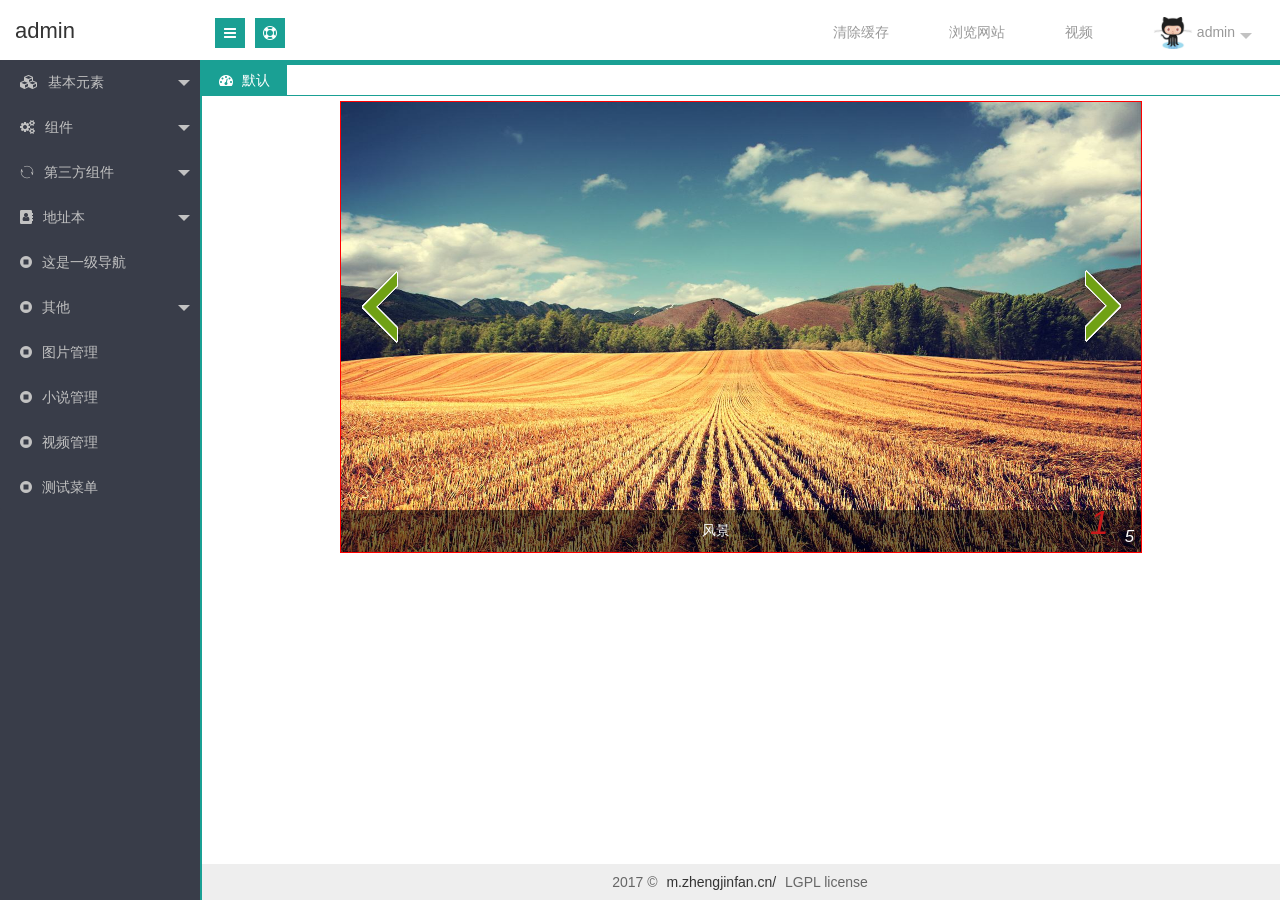
==== commit c21e86a2: "修改一些样式" ====
--- a/MiCloud/WebRoot/layerUI/index.html
+++ b/MiCloud/WebRoot/layerUI/index.html
@@ -36,7 +36,7 @@
 					<li class="layui-nav-item"><a href="javascript:;">清除缓存</a></li>
 					<li class="layui-nav-item"><a href="javascript:;">浏览网站</a></li>
 					<li class="layui-nav-item" id="video1"><a href="javascript:;">视频</a></li>
-					<li class="layui-nav-item"><a href="javascript:;" class="admin-header-user"> <img src="images/github.png" /> <span>admin</span>
+					<li class="layui-nav-item"><a href="javascript:;" class="admin-header-user"> <img src="images/github.jpg" /> <span>admin</span>
 					</a>
 						<dl class="layui-nav-child">
 							<dd>
@@ -65,7 +65,7 @@
 		<div class="layui-body" style="bottom: 0;border-left: solid 2px #1AA094;" id="admin-body">
 			<div class="layui-tab admin-nav-card layui-tab-brief" lay-filter="admin-tab">
 				<ul class="layui-tab-title">
-					<li class="layui-this"><i class="fa fa-dashboard" aria-hidden="true"></i> <cite>控制面板</cite></li>
+					<li class="layui-this"><i class="fa fa-dashboard" aria-hidden="true"></i> <cite>默认</cite></li>
 				</ul>
 				<div class="layui-tab-content" style="min-height: 150px; padding: 5px 0 0 0;">
 					<div class="layui-tab-item layui-show">
@@ -78,7 +78,7 @@
 		<div class="layui-footer footer footer-demo" id="admin-footer">
 			<div class="layui-main">
 				<p>
-					2016 &copy; <a href="http://m.zhengjinfan.cn/">m.zhengjinfan.cn/</a> LGPL license
+					2017 &copy; <a href="http://m.zhengjinfan.cn/">m.zhengjinfan.cn/</a> LGPL license
 				</p>
 			</div>
 		</div>
--- a/MiCloud/WebRoot/layerUI/plugins/layui/css/layui.css
+++ b/MiCloud/WebRoot/layerUI/plugins/layui/css/layui.css
@@ -1,2 +1,2247 @@
 /** layui-v1.0.9_rls MIT License By http://www.layui.com */
- .layui-laypage a,a{text-decoration:none}.layui-btn,.layui-inline,img{vertical-align:middle}.layui-btn,.layui-unselect{-webkit-user-select:none;-ms-user-select:none;-moz-user-select:none}.layui-btn,.layui-tree li i,.layui-unselect{-moz-user-select:none}blockquote,body,button,dd,div,dl,dt,form,h1,h2,h3,h4,h5,h6,input,li,ol,p,pre,td,textarea,th,ul{margin:0;padding:0;-webkit-tap-highlight-color:rgba(0,0,0,0)}a:active,a:hover{outline:0}img{display:inline-block;border:none}li{list-style:none}table{border-collapse:collapse;border-spacing:0}h1,h2,h3{font-size:14px;font-weight:400}h4,h5,h6{font-size:100%;font-weight:400}button,input,optgroup,option,select,textarea{font-family:inherit;font-size:inherit;font-style:inherit;font-weight:inherit;outline:0}pre{white-space:pre-wrap;white-space:-moz-pre-wrap;white-space:-pre-wrap;white-space:-o-pre-wrap;word-wrap:break-word}::-webkit-scrollbar{width:10px;height:10px}::-webkit-scrollbar-button:vertical{display:none}::-webkit-scrollbar-corner,::-webkit-scrollbar-track{background-color:#e2e2e2}::-webkit-scrollbar-thumb{border-radius:0;background-color:rgba(0,0,0,.3)}::-webkit-scrollbar-thumb:vertical:hover{background-color:rgba(0,0,0,.35)}::-webkit-scrollbar-thumb:vertical:active{background-color:rgba(0,0,0,.38)}@font-face{font-family:layui-icon;src:url(../font/iconfont.eot?v=1.0.9);src:url(../font/iconfont.eot?v=1.0.9#iefix) format('embedded-opentype'),url(../font/iconfont.svg?v=1.0.9#iconfont) format('svg'),url(../font/iconfont.woff?v=1.0.9) format('woff'),url(../font/iconfont.ttf?v=1.0.9) format('truetype')}.layui-icon{font-family:layui-icon!important;font-size:16px;font-style:normal;-webkit-font-smoothing:antialiased;-moz-osx-font-smoothing:grayscale}body{line-height:24px;font:14px Helvetica Neue,Helvetica,PingFang SC,\5FAE\8F6F\96C5\9ED1,Tahoma,Arial,sans-serif}hr{height:1px;margin:10px 0;border:0;background-color:#e2e2e2;clear:both}a{color:#333}a:hover{color:#777}a cite{font-style:normal;*cursor:pointer}.layui-box,.layui-box *{-webkit-box-sizing:content-box!important;-moz-box-sizing:content-box!important;box-sizing:content-box!important}.layui-border-box,.layui-border-box *{-webkit-box-sizing:border-box!important;-moz-box-sizing:border-box!important;box-sizing:border-box!important}.layui-clear{clear:both;*zoom:1}.layui-clear:after{content:'\20';clear:both;*zoom:1;display:block;height:0}.layui-inline{position:relative;display:inline-block;*display:inline;*zoom:1}.layui-edge{position:absolute;width:0;height:0;border-style:dashed;border-color:transparent;overflow:hidden}.layui-elip{text-overflow:ellipsis;overflow:hidden;white-space:nowrap}.layui-disabled,.layui-disabled:hover{color:#d2d2d2!important;cursor:not-allowed!important}.layui-circle{border-radius:100%}.layui-show{display:block!important}.layui-hide{display:none!important}.layui-main{position:relative;width:1140px;margin:0 auto}.layui-header{position:relative;z-index:1000;height:60px}.layui-header a:hover{transition:all .5s;-webkit-transition:all .5s}.layui-side{position:fixed;top:0;bottom:0;z-index:999;width:200px;overflow-x:hidden}.layui-side-scroll{width:220px;height:100%;overflow-x:hidden}.layui-body{position:absolute;left:200px;right:0;top:0;bottom:0;z-index:998;width:auto;overflow:hidden;overflow-y:auto;-webkit-box-sizing:border-box;-moz-box-sizing:border-box;box-sizing:border-box}.layui-layout-admin .layui-header{background-color:#23262E}.layui-layout-admin .layui-side{top:60px;width:200px;overflow-x:hidden}.layui-layout-admin .layui-body{top:60px;bottom:44px}.layui-layout-admin .layui-main{width:auto;margin:0 15px}.layui-layout-admin .layui-footer{position:fixed;left:200px;right:0;bottom:0;height:44px;background-color:#eee}.layui-btn,.layui-input,.layui-select,.layui-textarea,.layui-upload-button{outline:0;-webkit-transition:border-color .3s cubic-bezier(.65,.05,.35,.5);transition:border-color .3s cubic-bezier(.65,.05,.35,.5);-webkit-box-sizing:border-box!important;-moz-box-sizing:border-box!important;box-sizing:border-box!important}.layui-elem-quote{margin-bottom:10px;padding:15px;line-height:22px;border-left:5px solid #009688;border-radius:0 2px 2px 0;background-color:#f2f2f2}.layui-quote-nm{border-color:#e2e2e2;border-style:solid;border-width:1px 1px 1px 5px;background:0 0}.layui-elem-field{margin-bottom:10px;padding:0;border:1px solid #e2e2e2}.layui-elem-field legend{margin-left:20px;padding:0 10px;font-size:20px;font-weight:300}.layui-field-title{margin:10px 0 20px;border:none;border-top:1px solid #e2e2e2}.layui-field-box{padding:10px 15px}.layui-field-title .layui-field-box{padding:10px 0}.layui-progress{position:relative;height:6px;border-radius:20px;background-color:#e2e2e2}.layui-progress-bar{position:absolute;width:0;max-width:100%;height:6px;border-radius:20px;text-align:right;background-color:#5FB878;transition:all .3s;-webkit-transition:all .3s}.layui-progress-big,.layui-progress-big .layui-progress-bar{height:18px;line-height:18px}.layui-progress-text{position:relative;top:-18px;line-height:18px;font-size:12px;color:#666}.layui-progress-big .layui-progress-text{position:static;padding:0 10px;color:#fff}.layui-collapse{border:1px solid #e2e2e2;border-radius:2px}.layui-colla-item{border-top:1px solid #e2e2e2}.layui-colla-item:first-child{border-top:none}.layui-colla-title{position:relative;height:42px;line-height:42px;padding:0 15px 0 35px;color:#333;background-color:#f2f2f2;cursor:pointer}.layui-colla-content{display:none;padding:10px 15px;line-height:22px;border-top:1px solid #e2e2e2;color:#666}.layui-colla-icon{position:absolute;left:15px;top:0;font-size:14px}.layui-bg-red{background-color:#FF5722}.layui-bg-orange{background-color:#F7B824}.layui-bg-green{background-color:#009688}.layui-bg-cyan{background-color:#2F4056}.layui-bg-blue{background-color:#1E9FFF}.layui-bg-black{background-color:#393D49}.layui-bg-gray{background-color:#eee}.layui-word-aux{font-size:12px;color:#999;padding:0 5px}.layui-btn{display:inline-block;height:38px;line-height:38px;padding:0 18px;background-color:#009688;color:#fff;white-space:nowrap;text-align:center;font-size:14px;border:none;border-radius:2px;cursor:pointer;opacity:.9;filter:alpha(opacity=90)}.layui-btn:hover{opacity:.8;filter:alpha(opacity=80);color:#fff}.layui-btn:active{opacity:1;filter:alpha(opacity=100)}.layui-btn+.layui-btn{margin-left:10px}.layui-btn-radius{border-radius:100px}.layui-btn .layui-icon{font-size:18px;vertical-align:bottom}.layui-btn-primary{border:1px solid #C9C9C9;background-color:#fff;color:#555}.layui-btn-primary:hover{border-color:#009688;color:#333}.layui-btn-normal{background-color:#1E9FFF}.layui-btn-warm{background-color:#F7B824}.layui-btn-danger{background-color:#FF5722}.layui-btn-disabled,.layui-btn-disabled:active,.layui-btn-disabled:hover{border:1px solid #e6e6e6;background-color:#FBFBFB;color:#C9C9C9;cursor:not-allowed;opacity:1}.layui-btn-big{height:44px;line-height:44px;padding:0 25px;font-size:16px}.layui-btn-small{height:30px;line-height:30px;padding:0 10px;font-size:12px}.layui-btn-small i{font-size:16px!important}.layui-btn-mini{height:22px;line-height:22px;padding:0 5px;font-size:12px}.layui-btn-mini i{font-size:14px!important}.layui-btn-group{display:inline-block;vertical-align:middle;font-size:0}.layui-btn-group .layui-btn{margin-left:0!important;margin-right:0!important;border-left:1px solid rgba(255,255,255,.5);border-radius:0}.layui-btn-group .layui-btn-primary{border-left:none}.layui-btn-group .layui-btn-primary:hover{border-color:#C9C9C9;color:#009688}.layui-btn-group .layui-btn:first-child{border-left:none;border-radius:2px 0 0 2px}.layui-btn-group .layui-btn-primary:first-child{border-left:1px solid #c9c9c9}.layui-btn-group .layui-btn:last-child{border-radius:0 2px 2px 0}.layui-btn-group .layui-btn+.layui-btn{margin-left:0}.layui-btn-group+.layui-btn-group{margin-left:10px}.layui-input,.layui-select,.layui-textarea{height:38px;line-height:38px;line-height:36px\9;border:1px solid #e6e6e6;background-color:#fff;border-radius:2px}.layui-form-label,.layui-form-mid,.layui-textarea{line-height:20px;position:relative}.layui-input,.layui-textarea{display:block;width:100%;padding-left:10px}.layui-input:hover,.layui-textarea:hover{border-color:#D2D2D2!important}.layui-input:focus,.layui-textarea:focus{border-color:#C9C9C9!important}.layui-textarea{min-height:100px;height:auto;padding:6px 10px;resize:vertical}.layui-select{padding:0 10px}.layui-form input[type=checkbox],.layui-form input[type=radio],.layui-form select{display:none}.layui-form-item{margin-bottom:15px;clear:both;*zoom:1}.layui-form-item:after{content:'\20';clear:both;*zoom:1;display:block;height:0}.layui-form-label{float:left;display:block;padding:9px 15px;width:80px;font-weight:400;text-align:right}.layui-form-item .layui-inline{margin-bottom:5px;margin-right:10px}.layui-input-block,.layui-input-inline{position:relative}.layui-input-block{margin-left:110px;min-height:36px}.layui-input-inline{display:inline-block;vertical-align:middle}.layui-form-item .layui-input-inline{float:left;width:190px;margin-right:10px}.layui-form-text .layui-input-inline{width:auto}.layui-form-mid{float:left;display:block;padding:8px 0;margin-right:10px}.layui-form-danger+.layui-form-select .layui-input,.layui-form-danger:focus{border:1px solid #FF5722!important}.layui-form-select{position:relative}.layui-form-select .layui-input{padding-right:30px;cursor:pointer}.layui-form-select .layui-edge{position:absolute;right:10px;top:50%;margin-top:-3px;cursor:pointer;border-width:6px;border-top-color:#c2c2c2;border-top-style:solid;transition:all .3s;-webkit-transition:all .3s}.layui-form-select dl{display:none;position:absolute;left:0;top:42px;padding:5px 0;z-index:999;min-width:100%;border:1px solid #d2d2d2;max-height:300px;overflow-y:auto;background-color:#fff;border-radius:2px;box-shadow:0 2px 4px rgba(0,0,0,.12);box-sizing:border-box}.layui-form-select dl dd,.layui-form-select dl dt{padding:0 10px;line-height:36px;white-space:nowrap;overflow:hidden;text-overflow:ellipsis}.layui-form-select dl dt{font-size:12px;color:#999}.layui-form-select dl dd{cursor:pointer}.layui-form-select dl dd:hover{background-color:#f2f2f2}.layui-form-select .layui-select-group dd{padding-left:20px}.layui-form-select dl dd.layui-this{background-color:#5FB878;color:#fff}.layui-form-checkbox,.layui-form-select dl dd.layui-disabled{background-color:#fff}.layui-form-selected dl{display:block}.layui-form-checkbox,.layui-form-checkbox *,.layui-form-radio,.layui-form-radio *,.layui-form-switch{display:inline-block;vertical-align:middle}.layui-form-selected .layui-edge{margin-top:-9px;-webkit-transform:rotate(180deg);transform:rotate(180deg);margin-top:-3px\9}:root .layui-form-selected .layui-edge{margin-top:-9px\0/IE9}.layui-select-none{margin:5px 0;text-align:center;color:#999}.layui-select-disabled .layui-disabled{border-color:#eee!important}.layui-select-disabled .layui-edge{border-top-color:#d2d2d2}.layui-form-checkbox{position:relative;height:30px;line-height:28px;margin:4px 10px 0 0;padding-right:30px;border:1px solid #d2d2d2;cursor:pointer;font-size:0;border-radius:2px;-webkit-transition:.1s linear;transition:.1s linear;box-sizing:border-box!important}.layui-form-checkbox:hover{border:1px solid #c2c2c2}.layui-form-checkbox span{padding:0 10px;height:100%;font-size:14px;background-color:#d2d2d2;color:#fff;overflow:hidden;white-space:nowrap;text-overflow:ellipsis}.layui-form-checkbox:hover span{background-color:#c2c2c2}.layui-form-checkbox i{position:absolute;right:0;width:30px;color:#fff;font-size:20px;text-align:center}.layui-form-checkbox:hover i{color:#c2c2c2}.layui-form-checked,.layui-form-checked:hover{border-color:#5FB878}.layui-form-checked span,.layui-form-checked:hover span{background-color:#5FB878}.layui-form-checked i,.layui-form-checked:hover i{color:#5FB878}.layui-form-checkbox[lay-skin=primary]{margin-top:6px;border:none!important;padding-right:0;background:0 0}.layui-form-checkbox[lay-skin=primary] span{float:right;background:0 0;color:#666}.layui-form-checkbox[lay-skin=primary] i{position:relative;top:0;width:16px;line-height:16px;border:1px solid #d2d2d2;font-size:12px;border-radius:2px;background-color:#fff;-webkit-transition:.1s linear;transition:.1s linear}.layui-form-checkbox[lay-skin=primary]:hover i{border-color:#5FB878;color:#fff}.layui-form-checked[lay-skin=primary] i{border-color:#5FB878;background-color:#5FB878;color:#fff}.layui-checkbox-disbaled[lay-skin=primary] span{background:0 0!important}.layui-checkbox-disbaled[lay-skin=primary]:hover i{border-color:#d2d2d2}.layui-form-switch{position:relative;height:22px;line-height:22px;width:42px;padding:0 5px;margin-top:8px;border:1px solid #d2d2d2;border-radius:20px;cursor:pointer;background-color:#fff;-webkit-transition:.1s linear;transition:.1s linear}.layui-form-switch i{position:absolute;left:5px;top:3px;width:16px;height:16px;border-radius:20px;background-color:#d2d2d2;-webkit-transition:.1s linear;transition:.1s linear}.layui-form-switch em{position:absolute;right:5px;top:0;width:25px;padding:0!important;text-align:center!important;color:#999!important;font-style:normal!important;font-size:12px}.layui-form-onswitch{border-color:#5FB878;background-color:#5FB878}.layui-form-onswitch i{left:32px;background-color:#fff}.layui-form-onswitch em{left:5px;right:auto;color:#fff!important}.layui-checkbox-disbaled{border-color:#e2e2e2!important}.layui-checkbox-disbaled span{background-color:#e2e2e2!important}.layui-checkbox-disbaled:hover i{color:#fff!important}.layui-form-radio{line-height:28px;margin:6px 10px 0 0;padding-right:10px;cursor:pointer;font-size:0}.layui-form-radio i{margin-right:8px;font-size:22px;color:#c2c2c2}.layui-form-radio span{font-size:14px}.layui-form-radio i:hover,.layui-form-radioed i{color:#5FB878}.layui-radio-disbaled i{color:#e2e2e2!important}.layui-form-pane .layui-form-label{width:110px;padding:8px 15px;height:38px;line-height:20px;border:1px solid #e6e6e6;border-radius:2px 0 0 2px;text-align:center;background-color:#FBFBFB;overflow:hidden;white-space:nowrap;text-overflow:ellipsis;-webkit-box-sizing:border-box!important;-moz-box-sizing:border-box!important;box-sizing:border-box!important}.layui-form-pane .layui-input-inline{margin-left:-1px}.layui-form-pane .layui-input-block{margin-left:110px;left:-1px}.layui-form-pane .layui-input{border-radius:0 2px 2px 0}.layui-form-pane .layui-form-text .layui-form-label{float:none;width:100%;border-right:1px solid #e6e6e6;border-radius:2px;-webkit-box-sizing:border-box!important;-moz-box-sizing:border-box!important;box-sizing:border-box!important;text-align:left}.layui-laypage button,.layui-laypage input,.layui-nav{-webkit-box-sizing:border-box!important;-moz-box-sizing:border-box!important}.layui-form-pane .layui-form-text .layui-input-inline{display:block;margin:0;top:-1px;clear:both}.layui-form-pane .layui-form-text .layui-input-block{margin:0;left:0;top:-1px}.layui-form-pane .layui-form-text .layui-textarea{min-height:100px;border-radius:0 0 2px 2px}.layui-form-pane .layui-form-checkbox{margin:4px 0 4px 10px}.layui-form-pane .layui-form-radio,.layui-form-pane .layui-form-switch{margin-top:6px;margin-left:10px}.layui-form-pane .layui-form-item[pane]{position:relative;border:1px solid #e6e6e6}.layui-form-pane .layui-form-item[pane] .layui-form-label{position:absolute;left:0;top:0;height:100%;border-width:0 1px 0 0}.layui-form-pane .layui-form-item[pane] .layui-input-inline{margin-left:110px}.layui-layedit{border:1px solid #d2d2d2;border-radius:2px}.layui-layedit-tool{padding:3px 5px;border-bottom:1px solid #e2e2e2;font-size:0}.layedit-tool-fixed{position:fixed;top:0;border-top:1px solid #e2e2e2}.layui-layedit-tool .layedit-tool-mid,.layui-layedit-tool .layui-icon{display:inline-block;vertical-align:middle;text-align:center;font-size:14px}.layui-layedit-tool .layui-icon{position:relative;width:32px;height:30px;line-height:30px;margin:3px 5px;color:#777;cursor:pointer;border-radius:2px}.layui-layedit-tool .layui-icon:hover{color:#393D49}.layui-layedit-tool .layui-icon:active{color:#000}.layui-layedit-tool .layedit-tool-active{background-color:#e2e2e2;color:#000}.layui-layedit-tool .layui-disabled,.layui-layedit-tool .layui-disabled:hover{color:#d2d2d2;cursor:not-allowed}.layui-layedit-tool .layedit-tool-mid{width:1px;height:18px;margin:0 10px;background-color:#d2d2d2}.layedit-tool-html{width:50px!important;font-size:30px!important}.layedit-tool-b,.layedit-tool-code,.layedit-tool-help{font-size:16px!important}.layedit-tool-d,.layedit-tool-face,.layedit-tool-image,.layedit-tool-unlink{font-size:18px!important}.layedit-tool-image input{position:absolute;font-size:0;left:0;top:0;width:100%;height:100%;opacity:.01;filter:Alpha(opacity=1);cursor:pointer}.layui-layedit-iframe iframe{display:block;width:100%}#LAY_layedit_code{overflow:hidden}.layui-table{width:100%;margin:10px 0;background-color:#fff}.layui-table tr{transition:all .3s;-webkit-transition:all .3s}.layui-table thead tr{background-color:#f2f2f2}.layui-table th{text-align:left}.layui-table td,.layui-table th{padding:9px 15px;min-height:20px;line-height:20px;border:1px solid #e2e2e2;font-size:14px}.layui-table tr:hover,.layui-table[lay-even] tr:nth-child(even){background-color:#f8f8f8}.layui-table[lay-skin=line],.layui-table[lay-skin=row]{border:1px solid #e2e2e2}.layui-table[lay-skin=line] td,.layui-table[lay-skin=line] th{border:none;border-bottom:1px solid #e2e2e2}.layui-table[lay-skin=row] td,.layui-table[lay-skin=row] th{border:none;border-right:1px solid #e2e2e2}.layui-table[lay-skin=nob] td,.layui-table[lay-skin=nob] th{border:none}.layui-upload-button{position:relative;display:inline-block;vertical-align:middle;min-width:60px;height:38px;line-height:38px;border:1px solid #DFDFDF;border-radius:2px;overflow:hidden;background-color:#fff;color:#666}.layui-upload-button:hover{border:1px solid #aaa;color:#333}.layui-upload-button:active{border:1px solid #4CAF50;color:#000}.layui-upload-button input,.layui-upload-file{opacity:.01;filter:Alpha(opacity=1);cursor:pointer}.layui-upload-button input{position:absolute;left:0;top:0;z-index:10;font-size:100px;width:100%;height:100%}.layui-upload-icon{display:block;margin:0 15px;text-align:center}.layui-upload-icon i{margin-right:5px;vertical-align:top;font-size:20px;color:#5FB878}.layui-upload-iframe{position:absolute;width:0;height:0;border:0;visibility:hidden}.layui-upload-enter{border:1px solid #009E94;background-color:#009E94;color:#fff;-webkit-transform:scale(1.1);transform:scale(1.1)}.layui-upload-enter .layui-upload-icon,.layui-upload-enter .layui-upload-icon i{color:#fff}.layui-flow-more{margin:10px 0;text-align:center;color:#999;font-size:14px}.layui-flow-more a{height:32px;line-height:32px}.layui-flow-more a *{display:inline-block;vertical-align:top}.layui-flow-more a cite{padding:0 20px;border-radius:3px;background-color:#eee;color:#333;font-style:normal}.layui-flow-more a cite:hover{opacity:.8}.layui-flow-more a i{font-size:30px;color:#737383}.layui-laypage{display:inline-block;*display:inline;*zoom:1;vertical-align:middle;margin:10px 0;font-size:0}.layui-laypage>:first-child,.layui-laypage>:first-child em{border-radius:2px 0 0 2px}.layui-laypage>:last-child,.layui-laypage>:last-child em{border-radius:0 2px 2px 0}.layui-laypage a,.layui-laypage span{display:inline-block;*display:inline;*zoom:1;vertical-align:middle;padding:0 15px;border:1px solid #e2e2e2;height:28px;line-height:28px;margin:0 -1px 5px 0;background-color:#fff;color:#333;font-size:12px}.layui-laypage em{font-style:normal}.layui-laypage span{color:#999;font-weight:700}.layui-laypage .layui-laypage-curr{position:relative}.layui-laypage .layui-laypage-curr em{position:relative;color:#fff;font-weight:400}.layui-laypage .layui-laypage-curr .layui-laypage-em{position:absolute;left:-1px;top:-1px;padding:1px;width:100%;height:100%;background-color:#009688}.layui-laypage-em{border-radius:2px}.layui-laypage-next em,.layui-laypage-prev em{font-family:Sim sun;font-size:16px}.layui-laypage .layui-laypage-total{height:30px;line-height:30px;margin-left:1px;border:none;font-weight:400}.layui-laypage button,.layui-laypage input{height:30px;line-height:30px;border:1px solid #e2e2e2;border-radius:2px;vertical-align:top;background-color:#fff;box-sizing:border-box!important}.layui-laypage input{width:50px;margin:0 5px;text-align:center}.layui-laypage button{margin-left:5px;padding:0 15px;cursor:pointer}.layui-code{position:relative;margin:10px 0;padding:15px;line-height:20px;border:1px solid #ddd;border-left-width:6px;background-color:#F2F2F2;color:#333;font-family:Courier New;font-size:12px}.layui-tree{line-height:26px}.layui-tree li{text-overflow:ellipsis;overflow:hidden;white-space:nowrap}.layui-tree li .layui-tree-spread,.layui-tree li a{display:inline-block;vertical-align:top;height:26px;*display:inline;*zoom:1;cursor:pointer}.layui-tree li a{font-size:0}.layui-tree li a i{font-size:16px}.layui-tree li a cite{padding:0 6px;font-size:14px;font-style:normal}.layui-tree li i{padding-left:6px;color:#333}.layui-tree li .layui-tree-check{font-size:13px}.layui-tree li .layui-tree-check:hover{color:#009E94}.layui-tree li ul{display:none;margin-left:20px}.layui-tree li .layui-tree-enter{line-height:24px;border:1px dotted #000}.layui-tree-drag{display:none;position:absolute;left:-666px;top:-666px;background-color:#f2f2f2;padding:5px 10px;border:1px dotted #000;white-space:nowrap}.layui-tree-drag i{padding-right:5px}.layui-nav{position:relative;padding:0 20px;background-color:#393D49;color:#c2c2c2;border-radius:2px;font-size:0;box-sizing:border-box!important}.layui-nav *{font-size:14px}.layui-nav .layui-nav-item{position:relative;display:inline-block;*display:inline;*zoom:1;vertical-align:middle;line-height:60px}.layui-nav .layui-nav-item a{display:block;padding:0 20px;color:#c2c2c2;transition:all .3s;-webkit-transition:all .3s}.layui-nav .layui-this:after,.layui-nav-bar,.layui-nav-tree .layui-nav-itemed:after{position:absolute;left:0;top:0;width:0;height:5px;background-color:#5FB878;transition:all .2s;-webkit-transition:all .2s}.layui-nav-bar{z-index:1000}.layui-nav .layui-nav-item a:hover,.layui-nav .layui-this a{color:#fff}.layui-nav .layui-this:after{content:'';top:auto;bottom:0;width:100%}.layui-nav .layui-nav-more{content:'';width:0;height:0;border-style:solid dashed dashed;border-color:#c2c2c2 transparent transparent;overflow:hidden;cursor:pointer;transition:all .2s;-webkit-transition:all .2s;position:absolute;top:28px;right:3px;border-width:6px}.layui-nav .layui-nav-mored,.layui-nav-itemed .layui-nav-more{top:22px;border-style:dashed dashed solid;border-color:transparent transparent #c2c2c2}.layui-nav-child{display:none;position:absolute;left:0;top:65px;min-width:100%;line-height:36px;padding:5px 0;box-shadow:0 2px 4px rgba(0,0,0,.12);border:1px solid #d2d2d2;background-color:#fff;z-index:100;border-radius:2px;white-space:nowrap}.layui-nav .layui-nav-child a{color:#333}.layui-nav .layui-nav-child a:hover{background-color:#f2f2f2;color:#333}.layui-nav-child dd{position:relative}.layui-nav-child dd.layui-this{background-color:#5FB878;color:#fff}.layui-nav-child dd.layui-this a{color:#fff}.layui-nav-child dd.layui-this:after{display:none}.layui-nav-tree{width:200px;padding:0}.layui-nav-tree .layui-nav-item{display:block;width:100%;line-height:45px}.layui-nav-tree .layui-nav-item a{height:45px;text-overflow:ellipsis;overflow:hidden;white-space:nowrap}.layui-nav-tree .layui-nav-item a:hover{background-color:#4E5465}.layui-nav-tree .layui-nav-child dd.layui-this,.layui-nav-tree .layui-this,.layui-nav-tree .layui-this>a,.layui-nav-tree .layui-this>a:hover{background-color:#009688;color:#fff}.layui-nav-tree .layui-this:after{display:none}.layui-nav-itemed>a,.layui-nav-tree .layui-nav-title a,.layui-nav-tree .layui-nav-title a:hover{background-color:#2B2E37!important;color:#fff!important}.layui-nav-tree .layui-nav-bar{width:5px;height:0;background-color:#009688}.layui-nav-tree .layui-nav-child{position:relative;z-index:0;top:0;border:none;box-shadow:none}.layui-nav-tree .layui-nav-child a{height:40px;line-height:40px;color:#c2c2c2}.layui-nav-tree .layui-nav-child,.layui-nav-tree .layui-nav-child a:hover{background:0 0;color:#fff}.layui-nav-tree .layui-nav-more{top:20px;right:10px}.layui-nav-itemed .layui-nav-more{top:14px}.layui-nav-itemed .layui-nav-child{display:block;padding:0}.layui-nav-side{position:fixed;top:0;bottom:0;left:0;overflow-x:hidden;z-index:999}.layui-breadcrumb{visibility:hidden;font-size:0}.layui-breadcrumb a{padding-right:8px;line-height:22px;font-size:14px;color:#333!important}.layui-breadcrumb a:hover{color:#01AAED!important}.layui-breadcrumb a cite,.layui-breadcrumb a span{color:#666;cursor:text;font-style:normal}.layui-breadcrumb a span{padding-left:8px;font-family:Sim sun}.layui-tab{margin:10px 0;text-align:left!important}.layui-fixbar li,.layui-tab-bar,.layui-tab-title li,.layui-util-face ul li{cursor:pointer;text-align:center}.layui-tab[overflow]>.layui-tab-title{overflow:hidden}.layui-tab-title{position:relative;left:0;height:40px;white-space:nowrap;font-size:0;border-bottom:1px solid #e2e2e2;transition:all .2s;-webkit-transition:all .2s}.layui-tab-title li{display:inline-block;*display:inline;*zoom:1;vertical-align:middle;font-size:14px;transition:all .2s;-webkit-transition:all .2s;position:relative;line-height:40px;min-width:65px;padding:0 10px}.layui-tab-title li a{display:block}.layui-tab-title .layui-this{color:#000}.layui-tab-title .layui-this:after{position:absolute;left:0;top:0;content:'';width:100%;height:41px;border:1px solid #e2e2e2;border-bottom-color:#fff;border-radius:2px 2px 0 0;-webkit-box-sizing:border-box!important;-moz-box-sizing:border-box!important;box-sizing:border-box!important;pointer-events:none}.layui-tab-bar{position:absolute;right:0;top:0;z-index:10;width:30px;height:39px;line-height:39px;border:1px solid #e2e2e2;border-radius:2px;background-color:#fff}.layui-tab-bar .layui-icon{position:relative;display:inline-block;top:3px;transition:all .3s;-webkit-transition:all .3s}.layui-tab-item,.layui-util-face .layui-layer-TipsG{display:none}.layui-tab-more{padding-right:30px;height:auto;white-space:normal}.layui-tab-more li.layui-this:after{border-bottom-color:#e2e2e2;border-radius:2px}.layui-tab-more .layui-tab-bar .layui-icon{top:-2px;top:3px\9;-webkit-transform:rotate(180deg);transform:rotate(180deg)}:root .layui-tab-more .layui-tab-bar .layui-icon{top:-2px\0/IE9}.layui-tab-content{padding:10px}.layui-tab-title li .layui-tab-close{position:relative;margin-left:8px;top:1px;color:#c2c2c2;transition:all .2s;-webkit-transition:all .2s}.layui-tab-title li .layui-tab-close:hover{border-radius:2px;background-color:#FF5722;color:#fff}.layui-tab-brief>.layui-tab-title .layui-this{color:#009688}.layui-tab-brief>.layui-tab-more li.layui-this:after,.layui-tab-brief>.layui-tab-title .layui-this:after{border:none;border-radius:0;border-bottom:3px solid #5FB878}.layui-tab-brief[overflow]>.layui-tab-title .layui-this:after{top:-1px}.layui-tab-card{border:1px solid #e2e2e2;border-radius:2px;box-shadow:0 2px 5px 0 rgba(0,0,0,.1)}.layui-tab-card>.layui-tab-title{background-color:#f2f2f2}.layui-tab-card>.layui-tab-title li{margin-right:-1px;margin-left:-1px}.layui-tab-card>.layui-tab-title .layui-this{background-color:#fff}.layui-tab-card>.layui-tab-title .layui-this:after{border-top:none;border-width:1px;border-bottom-color:#fff}.layui-tab-card>.layui-tab-title .layui-tab-bar{height:40px;line-height:40px;border-radius:0;border-top:none;border-right:none}.layui-tab-card>.layui-tab-more .layui-this{background:0 0;color:#5FB878}.layui-tab-card>.layui-tab-more .layui-this:after{border:none}.layui-fixbar{position:fixed;right:15px;bottom:15px;z-index:9999}.layui-fixbar li{width:50px;height:50px;line-height:50px;margin-bottom:1px;font-size:30px;background-color:#9F9F9F;color:#fff;border-radius:2px;opacity:.95}.layui-fixbar li:hover{opacity:.85}.layui-fixbar li:active{opacity:1}.layui-fixbar .layui-fixbar-top{display:none;font-size:40px}body .layui-util-face{border:none;background:0 0}body .layui-util-face .layui-layer-content{padding:0;background-color:#fff;color:#666;box-shadow:none}.layui-util-face ul{position:relative;width:372px;padding:10px;border:1px solid #D9D9D9;background-color:#fff;box-shadow:0 0 20px rgba(0,0,0,.2)}.layui-util-face ul li{float:left;border:1px solid #e8e8e8;height:22px;width:26px;overflow:hidden;margin:-1px 0 0 -1px;padding:4px 2px}.layui-util-face ul li:hover{position:relative;z-index:2;border:1px solid #eb7350;background:#fff9ec}.layui-anim{-webkit-animation-duration:.3s;animation-duration:.3s;-webkit-animation-fill-mode:both;animation-fill-mode:both}.layui-anim-loop{-webkit-animation-iteration-count:infinite;animation-iteration-count:infinite}@-webkit-keyframes layui-rotate{from{-webkit-transform:rotate(0)}to{-webkit-transform:rotate(360deg)}}@keyframes layui-rotate{from{transform:rotate(0)}to{transform:rotate(360deg)}}.layui-anim-rotate{-webkit-animation-name:layui-rotate;animation-name:layui-rotate;-webkit-animation-duration:1s;animation-duration:1s;-webkit-animation-timing-function:linear;animation-timing-function:linear}@-webkit-keyframes layui-up{from{-webkit-transform:translate3d(0,100%,0);opacity:.3}to{-webkit-transform:translate3d(0,0,0);opacity:1}}@keyframes layui-up{from{transform:translate3d(0,100%,0);opacity:.3}to{transform:translate3d(0,0,0);opacity:1}}.layui-anim-up{-webkit-animation-name:layui-up;animation-name:layui-up}@-webkit-keyframes layui-upbit{from{-webkit-transform:translate3d(0,30px,0);opacity:.3}to{-webkit-transform:translate3d(0,0,0);opacity:1}}@keyframes layui-upbit{from{transform:translate3d(0,30px,0);opacity:.3}to{transform:translate3d(0,0,0);opacity:1}}.layui-anim-upbit{-webkit-animation-name:layui-upbit;animation-name:layui-upbit}@-webkit-keyframes layui-scale{0%{opacity:.3;-webkit-transform:scale(.5)}100%{opacity:1;-webkit-transform:scale(1)}}@keyframes layui-scale{0%{opacity:.3;-ms-transform:scale(.5);transform:scale(.5)}100%{opacity:1;-ms-transform:scale(1);transform:scale(1)}}.layui-anim-scale{-webkit-animation-name:layui-scale;animation-name:layui-scale}@-webkit-keyframes layui-scale-spring{0%{opacity:.5;-webkit-transform:scale(.5)}80%{opacity:.8;-webkit-transform:scale(1.1)}100%{opacity:1;-webkit-transform:scale(1)}}@keyframes layui-scale-spring{0%{opacity:.5;-ms-transform:scale(.5);transform:scale(.5)}80%{opacity:.8;-ms-transform:scale(1.1);transform:scale(1.1)}100%{opacity:1;-ms-transform:scale(1);transform:scale(1)}}.layui-anim-scaleSpring{-webkit-animation-name:layui-scale-spring;animation-name:layui-scale-spring}@media screen and (max-width:450px){.layui-form-item .layui-form-label{text-overflow:ellipsis;overflow:hidden;white-space:nowrap}.layui-form-item .layui-inline{display:block;margin-right:0;margin-bottom:20px;clear:both}.layui-form-item .layui-inline:after{content:'\20';clear:both;display:block;height:0}.layui-form-item .layui-input-inline{display:block;float:none;left:-3px;width:auto;margin:0 0 10px 112px}.layui-form-item .layui-input-inline+.layui-form-mid{margin-left:110px;top:-5px;padding:0}.layui-form-item .layui-form-checkbox{margin-right:5px;margin-bottom:5px}}+.layui-laypage a,a {
+	text-decoration: none
+}
+
+.layui-btn,.layui-inline,img {
+	vertical-align: middle
+}
+
+.layui-btn,.layui-unselect {
+	-webkit-user-select: none;
+	-ms-user-select: none;
+	-moz-user-select: none
+}
+
+.layui-btn,.layui-tree li i,.layui-unselect {
+	-moz-user-select: none
+}
+
+blockquote,body,button,dd,div,dl,dt,form,h1,h2,h3,h4,h5,h6,input,li,ol,p,pre,td,textarea,th,ul
+	{
+	margin: 0;
+	padding: 0;
+	-webkit-tap-highlight-color: rgba(0, 0, 0, 0)
+}
+
+a:active,a:hover {
+	outline: 0
+}
+
+img {
+	display: inline-block;
+	border: none
+}
+
+li {
+	list-style: none
+}
+
+table {
+	border-collapse: collapse;
+	border-spacing: 0
+}
+
+h1,h2,h3 {
+	font-size: 14px;
+	font-weight: 400
+}
+
+h4,h5,h6 {
+	font-size: 100%;
+	font-weight: 400
+}
+
+button,input,optgroup,option,select,textarea {
+	font-family: inherit;
+	font-size: inherit;
+	font-style: inherit;
+	font-weight: inherit;
+	outline: 0
+}
+
+pre {
+	white-space: pre-wrap;
+	white-space: -moz-pre-wrap;
+	white-space: -pre-wrap;
+	white-space: -o-pre-wrap;
+	word-wrap: break-word
+}
+
+::-webkit-scrollbar {
+	width: 10px;
+	height: 10px
+}
+
+::-webkit-scrollbar-button:vertical {
+	display: none
+}
+
+::-webkit-scrollbar-corner,::-webkit-scrollbar-track {
+	background-color: #e2e2e2
+}
+
+::-webkit-scrollbar-thumb {
+	border-radius: 0;
+	background-color: rgba(0, 0, 0, .3)
+}
+
+::-webkit-scrollbar-thumb:vertical:hover {
+	background-color: rgba(0, 0, 0, .35)
+}
+
+::-webkit-scrollbar-thumb:vertical:active {
+	background-color: rgba(0, 0, 0, .38)
+}
+
+@font-face {
+	font-family: layui-icon;
+	src: url(../font/iconfont.eot?v=1.0.9);
+	src: url(../font/iconfont.eot?v=1.0.9#iefix) format('embedded-opentype'),
+		url(../font/iconfont.svg?v=1.0.9#iconfont) format('svg'),
+		url(../font/iconfont.woff?v=1.0.9) format('woff'),
+		url(../font/iconfont.ttf?v=1.0.9) format('truetype')
+}
+
+.layui-icon {
+	font-family: layui-icon !important;
+	font-size: 16px;
+	font-style: normal;
+	-webkit-font-smoothing: antialiased;
+	-moz-osx-font-smoothing: grayscale
+}
+
+body {
+	line-height: 24px;
+	font: 14px Helvetica Neue, Helvetica, PingFang SC, \5FAE\8F6F\96C5\9ED1,
+		Tahoma, Arial, sans-serif
+}
+
+hr {
+	height: 1px;
+	margin: 10px 0;
+	border: 0;
+	background-color: #e2e2e2;
+	clear: both
+}
+
+a {
+	color: #333
+}
+
+a:hover {
+	color: #777
+}
+
+a cite {
+	font-style: normal;
+	*cursor: pointer
+}
+
+.layui-box,.layui-box * {
+	-webkit-box-sizing: content-box !important;
+	-moz-box-sizing: content-box !important;
+	box-sizing: content-box !important
+}
+
+.layui-border-box,.layui-border-box * {
+	-webkit-box-sizing: border-box !important;
+	-moz-box-sizing: border-box !important;
+	box-sizing: border-box !important
+}
+
+.layui-clear {
+	clear: both;
+	*zoom: 1
+}
+
+.layui-clear:after {
+	content: '\20';
+	clear: both;
+	*zoom: 1;
+	display: block;
+	height: 0
+}
+
+.layui-inline {
+	position: relative;
+	display: inline-block;
+	*display: inline;
+	*zoom: 1
+}
+
+.layui-edge {
+	position: absolute;
+	width: 0;
+	height: 0;
+	border-style: dashed;
+	border-color: transparent;
+	overflow: hidden
+}
+
+.layui-elip {
+	text-overflow: ellipsis;
+	overflow: hidden;
+	white-space: nowrap
+}
+
+.layui-disabled,.layui-disabled:hover {
+	color: #d2d2d2 !important;
+	cursor: not-allowed !important
+}
+
+.layui-circle {
+	border-radius: 100%
+}
+
+.layui-show {
+	display: block !important
+}
+
+.layui-hide {
+	display: none !important
+}
+
+.layui-main {
+	position: relative;
+	width: 1140px;
+	margin: 0 auto
+}
+
+.layui-header {
+	position: relative;
+	z-index: 1000;
+	height: 60px
+}
+
+.layui-header a:hover {
+	transition: all .5s;
+	-webkit-transition: all .5s
+}
+
+.layui-side {
+	position: fixed;
+	top: 0;
+	bottom: 0;
+	z-index: 999;
+	width: 200px;
+	overflow-x: hidden
+}
+
+.layui-side-scroll {
+	width: 220px;
+	height: 100%;
+	overflow-x: hidden
+}
+
+.layui-body {
+	position: absolute;
+	left: 200px;
+	right: 0;
+	top: 0;
+	bottom: 0;
+	z-index: 998;
+	width: auto;
+	overflow: hidden;
+	overflow-y: auto;
+	-webkit-box-sizing: border-box;
+	-moz-box-sizing: border-box;
+	box-sizing: border-box
+}
+
+.layui-layout-admin .layui-header {
+	background-color: #23262E
+}
+
+.layui-layout-admin .layui-side {
+	top: 60px;
+	width: 200px;
+	overflow-x: hidden
+}
+
+.layui-layout-admin .layui-body {
+	top: 60px;
+	bottom: 44px
+}
+
+.layui-layout-admin .layui-main {
+	width: auto;
+	margin: 0 15px
+}
+
+.layui-layout-admin .layui-footer {
+	position: fixed;
+	left: 200px;
+	right: 0;
+	bottom: 0;
+	height: 44px;
+	background-color: #eee
+}
+
+.layui-btn,.layui-input,.layui-select,.layui-textarea,.layui-upload-button
+	{
+	outline: 0;
+	-webkit-transition: border-color .3s cubic-bezier(.65, .05, .35, .5);
+	transition: border-color .3s cubic-bezier(.65, .05, .35, .5);
+	-webkit-box-sizing: border-box !important;
+	-moz-box-sizing: border-box !important;
+	box-sizing: border-box !important
+}
+
+.layui-elem-quote {
+	margin-bottom: 10px;
+	padding: 15px;
+	line-height: 22px;
+	border-left: 5px solid #009688;
+	border-radius: 0 2px 2px 0;
+	background-color: #f2f2f2
+}
+
+.layui-quote-nm {
+	border-color: #e2e2e2;
+	border-style: solid;
+	border-width: 1px 1px 1px 5px;
+	background: 0 0
+}
+
+.layui-elem-field {
+	margin-bottom: 10px;
+	padding: 0;
+	border: 1px solid #e2e2e2
+}
+
+.layui-elem-field legend {
+	margin-left: 20px;
+	padding: 0 10px;
+	font-size: 20px;
+	font-weight: 300
+}
+
+.layui-field-title {
+	margin: 10px 0 20px;
+	border: none;
+	border-top: 1px solid #e2e2e2
+}
+
+.layui-field-box {
+	padding: 10px 15px
+}
+
+.layui-field-title .layui-field-box {
+	padding: 10px 0
+}
+
+.layui-progress {
+	position: relative;
+	height: 6px;
+	border-radius: 20px;
+	background-color: #e2e2e2
+}
+
+.layui-progress-bar {
+	position: absolute;
+	width: 0;
+	max-width: 100%;
+	height: 6px;
+	border-radius: 20px;
+	text-align: right;
+	background-color: #5FB878;
+	transition: all .3s;
+	-webkit-transition: all .3s
+}
+
+.layui-progress-big,.layui-progress-big .layui-progress-bar {
+	height: 18px;
+	line-height: 18px
+}
+
+.layui-progress-text {
+	position: relative;
+	top: -18px;
+	line-height: 18px;
+	font-size: 12px;
+	color: #666
+}
+
+.layui-progress-big .layui-progress-text {
+	position: static;
+	padding: 0 10px;
+	color: #fff
+}
+
+.layui-collapse {
+	border: 1px solid #e2e2e2;
+	border-radius: 2px
+}
+
+.layui-colla-item {
+	border-top: 1px solid #e2e2e2
+}
+
+.layui-colla-item:first-child {
+	border-top: none
+}
+
+.layui-colla-title {
+	position: relative;
+	height: 42px;
+	line-height: 42px;
+	padding: 0 15px 0 35px;
+	color: #333;
+	background-color: #f2f2f2;
+	cursor: pointer
+}
+
+.layui-colla-content {
+	display: none;
+	padding: 10px 15px;
+	line-height: 22px;
+	border-top: 1px solid #e2e2e2;
+	color: #666
+}
+
+.layui-colla-icon {
+	position: absolute;
+	left: 15px;
+	top: 0;
+	font-size: 14px
+}
+
+.layui-bg-red {
+	background-color: #FF5722
+}
+
+.layui-bg-orange {
+	background-color: #F7B824
+}
+
+.layui-bg-green {
+	background-color: #009688
+}
+
+.layui-bg-cyan {
+	background-color: #2F4056
+}
+
+.layui-bg-blue {
+	background-color: #1E9FFF
+}
+
+.layui-bg-black {
+	background-color: #393D49
+}
+
+.layui-bg-gray {
+	background-color: #eee
+}
+
+.layui-word-aux {
+	font-size: 12px;
+	color: #999;
+	padding: 0 5px
+}
+
+.layui-btn {
+	display: inline-block;
+	height: 38px;
+	line-height: 38px;
+	padding: 0 18px;
+	background-color: #009688;
+	color: #fff;
+	white-space: nowrap;
+	text-align: center;
+	font-size: 14px;
+	border: none;
+	border-radius: 2px;
+	cursor: pointer;
+	opacity: .9;
+	filter: alpha(opacity = 90)
+}
+
+.layui-btn:hover {
+	opacity: .8;
+	filter: alpha(opacity = 80);
+	color: #fff
+}
+
+.layui-btn:active {
+	opacity: 1;
+	filter: alpha(opacity = 100)
+}
+
+.layui-btn+.layui-btn {
+	margin-left: 10px
+}
+
+.layui-btn-radius {
+	border-radius: 100px
+}
+
+.layui-btn .layui-icon {
+	font-size: 18px;
+	vertical-align: bottom
+}
+
+.layui-btn-primary {
+	border: 1px solid #C9C9C9;
+	background-color: #fff;
+	color: #555
+}
+
+.layui-btn-primary:hover {
+	border-color: #009688;
+	color: #333
+}
+
+.layui-btn-normal {
+	background-color: #1E9FFF
+}
+
+.layui-btn-warm {
+	background-color: #F7B824
+}
+
+.layui-btn-danger {
+	background-color: #FF5722
+}
+
+.layui-btn-disabled,.layui-btn-disabled:active,.layui-btn-disabled:hover
+	{
+	border: 1px solid #e6e6e6;
+	background-color: #FBFBFB;
+	color: #C9C9C9;
+	cursor: not-allowed;
+	opacity: 1
+}
+
+.layui-btn-big {
+	height: 44px;
+	line-height: 44px;
+	padding: 0 25px;
+	font-size: 16px
+}
+
+.layui-btn-small {
+	height: 30px;
+	line-height: 30px;
+	padding: 0 10px;
+	font-size: 12px
+}
+
+.layui-btn-small i {
+	font-size: 16px !important
+}
+
+.layui-btn-mini {
+	height: 22px;
+	line-height: 22px;
+	padding: 0 5px;
+	font-size: 12px
+}
+
+.layui-btn-mini i {
+	font-size: 14px !important
+}
+
+.layui-btn-group {
+	display: inline-block;
+	vertical-align: middle;
+	font-size: 0
+}
+
+.layui-btn-group .layui-btn {
+	margin-left: 0 !important;
+	margin-right: 0 !important;
+	border-left: 1px solid rgba(255, 255, 255, .5);
+	border-radius: 0
+}
+
+.layui-btn-group .layui-btn-primary {
+	border-left: none
+}
+
+.layui-btn-group .layui-btn-primary:hover {
+	border-color: #C9C9C9;
+	color: #009688
+}
+
+.layui-btn-group .layui-btn:first-child {
+	border-left: none;
+	border-radius: 2px 0 0 2px
+}
+
+.layui-btn-group .layui-btn-primary:first-child {
+	border-left: 1px solid #c9c9c9
+}
+
+.layui-btn-group .layui-btn:last-child {
+	border-radius: 0 2px 2px 0
+}
+
+.layui-btn-group .layui-btn+.layui-btn {
+	margin-left: 0
+}
+
+.layui-btn-group+.layui-btn-group {
+	margin-left: 10px
+}
+
+.layui-input,.layui-select,.layui-textarea {
+	height: 38px;
+	line-height: 38px;
+	line-height: 36px\9;
+	border: 1px solid #e6e6e6;
+	background-color: #fff;
+	border-radius: 2px
+}
+
+.layui-form-label,.layui-form-mid,.layui-textarea {
+	line-height: 20px;
+	position: relative
+}
+
+.layui-input,.layui-textarea {
+	display: block;
+	width: 100%;
+	padding-left: 10px
+}
+
+.layui-input:hover,.layui-textarea:hover {
+	border-color: #D2D2D2 !important
+}
+
+.layui-input:focus,.layui-textarea:focus {
+	border-color: #C9C9C9 !important
+}
+
+.layui-textarea {
+	min-height: 100px;
+	height: auto;
+	padding: 6px 10px;
+	resize: vertical
+}
+
+.layui-select {
+	padding: 0 10px
+}
+
+.layui-form input[type=checkbox],.layui-form input[type=radio],.layui-form select
+	{
+	display: none
+}
+
+.layui-form-item {
+	margin-bottom: 15px;
+	clear: both;
+	*zoom: 1
+}
+
+.layui-form-item:after {
+	content: '\20';
+	clear: both;
+	*zoom: 1;
+	display: block;
+	height: 0
+}
+
+.layui-form-label {
+	float: left;
+	display: block;
+	padding: 9px 15px;
+	width: 80px;
+	font-weight: 400;
+	text-align: right
+}
+
+.layui-form-item .layui-inline {
+	margin-bottom: 5px;
+	margin-right: 10px
+}
+
+.layui-input-block,.layui-input-inline {
+	position: relative
+}
+
+.layui-input-block {
+	margin-left: 110px;
+	min-height: 36px
+}
+
+.layui-input-inline {
+	display: inline-block;
+	vertical-align: middle
+}
+
+.layui-form-item .layui-input-inline {
+	float: left;
+	width: 190px;
+	margin-right: 10px
+}
+
+.layui-form-text .layui-input-inline {
+	width: auto
+}
+
+.layui-form-mid {
+	float: left;
+	display: block;
+	padding: 8px 0;
+	margin-right: 10px
+}
+
+.layui-form-danger+.layui-form-select .layui-input,.layui-form-danger:focus
+	{
+	border: 1px solid #FF5722 !important
+}
+
+.layui-form-select {
+	position: relative
+}
+
+.layui-form-select .layui-input {
+	padding-right: 30px;
+	cursor: pointer
+}
+
+.layui-form-select .layui-edge {
+	position: absolute;
+	right: 10px;
+	top: 50%;
+	margin-top: -3px;
+	cursor: pointer;
+	border-width: 6px;
+	border-top-color: #c2c2c2;
+	border-top-style: solid;
+	transition: all .3s;
+	-webkit-transition: all .3s
+}
+
+.layui-form-select dl {
+	display: none;
+	position: absolute;
+	left: 0;
+	top: 42px;
+	padding: 5px 0;
+	z-index: 999;
+	min-width: 100%;
+	border: 1px solid #d2d2d2;
+	max-height: 300px;
+	overflow-y: auto;
+	background-color: #fff;
+	border-radius: 2px;
+	box-shadow: 0 2px 4px rgba(0, 0, 0, .12);
+	box-sizing: border-box
+}
+
+.layui-form-select dl dd,.layui-form-select dl dt {
+	padding: 0 10px;
+	line-height: 36px;
+	white-space: nowrap;
+	overflow: hidden;
+	text-overflow: ellipsis
+}
+
+.layui-form-select dl dt {
+	font-size: 12px;
+	color: #999
+}
+
+.layui-form-select dl dd {
+	cursor: pointer
+}
+
+.layui-form-select dl dd:hover {
+	background-color: #f2f2f2
+}
+
+.layui-form-select .layui-select-group dd {
+	padding-left: 20px
+}
+
+.layui-form-select dl dd.layui-this {
+	background-color: #5FB878;
+	color: #fff
+}
+
+.layui-form-checkbox,.layui-form-select dl dd.layui-disabled {
+	background-color: #fff
+}
+
+.layui-form-selected dl {
+	display: block
+}
+
+.layui-form-checkbox,.layui-form-checkbox *,.layui-form-radio,.layui-form-radio *,.layui-form-switch
+	{
+	display: inline-block;
+	vertical-align: middle
+}
+
+.layui-form-selected .layui-edge {
+	margin-top: -9px;
+	-webkit-transform: rotate(180deg);
+	transform: rotate(180deg);
+	margin-top: -3px\9
+}
+
+:root .layui-form-selected .layui-edge {
+	margin-top: -9px\0/IE9
+}
+
+.layui-select-none {
+	margin: 5px 0;
+	text-align: center;
+	color: #999
+}
+
+.layui-select-disabled .layui-disabled {
+	border-color: #eee !important
+}
+
+.layui-select-disabled .layui-edge {
+	border-top-color: #d2d2d2
+}
+
+.layui-form-checkbox {
+	position: relative;
+	height: 30px;
+	line-height: 28px;
+	margin: 4px 10px 0 0;
+	padding-right: 30px;
+	border: 1px solid #d2d2d2;
+	cursor: pointer;
+	font-size: 0;
+	border-radius: 2px;
+	-webkit-transition: .1s linear;
+	transition: .1s linear;
+	box-sizing: border-box !important
+}
+
+.layui-form-checkbox:hover {
+	border: 1px solid #c2c2c2
+}
+
+.layui-form-checkbox span {
+	padding: 0 10px;
+	height: 100%;
+	font-size: 14px;
+	background-color: #d2d2d2;
+	color: #fff;
+	overflow: hidden;
+	white-space: nowrap;
+	text-overflow: ellipsis
+}
+
+.layui-form-checkbox:hover span {
+	background-color: #c2c2c2
+}
+
+.layui-form-checkbox i {
+	position: absolute;
+	right: 0;
+	width: 30px;
+	color: #fff;
+	font-size: 20px;
+	text-align: center
+}
+
+.layui-form-checkbox:hover i {
+	color: #c2c2c2
+}
+
+.layui-form-checked,.layui-form-checked:hover {
+	border-color: #5FB878
+}
+
+.layui-form-checked span,.layui-form-checked:hover span {
+	background-color: #5FB878
+}
+
+.layui-form-checked i,.layui-form-checked:hover i {
+	color: #5FB878
+}
+
+.layui-form-checkbox[lay-skin=primary] {
+	margin-top: 6px;
+	border: none !important;
+	padding-right: 0;
+	background: 0 0
+}
+
+.layui-form-checkbox[lay-skin=primary] span {
+	float: right;
+	background: 0 0;
+	color: #666
+}
+
+.layui-form-checkbox[lay-skin=primary] i {
+	position: relative;
+	top: 0;
+	width: 16px;
+	line-height: 16px;
+	border: 1px solid #d2d2d2;
+	font-size: 12px;
+	border-radius: 2px;
+	background-color: #fff;
+	-webkit-transition: .1s linear;
+	transition: .1s linear
+}
+
+.layui-form-checkbox[lay-skin=primary]:hover i {
+	border-color: #5FB878;
+	color: #fff
+}
+
+.layui-form-checked[lay-skin=primary] i {
+	border-color: #5FB878;
+	background-color: #5FB878;
+	color: #fff
+}
+
+.layui-checkbox-disbaled[lay-skin=primary] span {
+	background: 0 0 !important
+}
+
+.layui-checkbox-disbaled[lay-skin=primary]:hover i {
+	border-color: #d2d2d2
+}
+
+.layui-form-switch {
+	position: relative;
+	height: 22px;
+	line-height: 22px;
+	width: 42px;
+	padding: 0 5px;
+	margin-top: 8px;
+	border: 1px solid #d2d2d2;
+	border-radius: 20px;
+	cursor: pointer;
+	background-color: #fff;
+	-webkit-transition: .1s linear;
+	transition: .1s linear
+}
+
+.layui-form-switch i {
+	position: absolute;
+	left: 5px;
+	top: 3px;
+	width: 16px;
+	height: 16px;
+	border-radius: 20px;
+	background-color: #d2d2d2;
+	-webkit-transition: .1s linear;
+	transition: .1s linear
+}
+
+.layui-form-switch em {
+	position: absolute;
+	right: 5px;
+	top: 0;
+	width: 25px;
+	padding: 0 !important;
+	text-align: center !important;
+	color: #999 !important;
+	font-style: normal !important;
+	font-size: 12px
+}
+
+.layui-form-onswitch {
+	border-color: #5FB878;
+	background-color: #5FB878
+}
+
+.layui-form-onswitch i {
+	left: 32px;
+	background-color: #fff
+}
+
+.layui-form-onswitch em {
+	left: 5px;
+	right: auto;
+	color: #fff !important
+}
+
+.layui-checkbox-disbaled {
+	border-color: #e2e2e2 !important
+}
+
+.layui-checkbox-disbaled span {
+	background-color: #e2e2e2 !important
+}
+
+.layui-checkbox-disbaled:hover i {
+	color: #fff !important
+}
+
+.layui-form-radio {
+	line-height: 28px;
+	margin: 6px 10px 0 0;
+	padding-right: 10px;
+	cursor: pointer;
+	font-size: 0
+}
+
+.layui-form-radio i {
+	margin-right: 8px;
+	font-size: 22px;
+	color: #c2c2c2
+}
+
+.layui-form-radio span {
+	font-size: 14px
+}
+
+.layui-form-radio i:hover,.layui-form-radioed i {
+	color: #5FB878
+}
+
+.layui-radio-disbaled i {
+	color: #e2e2e2 !important
+}
+
+.layui-form-pane .layui-form-label {
+	width: 110px;
+	padding: 8px 15px;
+	height: 38px;
+	line-height: 20px;
+	border: 1px solid #e6e6e6;
+	border-radius: 2px 0 0 2px;
+	text-align: center;
+	background-color: #FBFBFB;
+	overflow: hidden;
+	white-space: nowrap;
+	text-overflow: ellipsis;
+	-webkit-box-sizing: border-box !important;
+	-moz-box-sizing: border-box !important;
+	box-sizing: border-box !important
+}
+
+.layui-form-pane .layui-input-inline {
+	margin-left: -1px
+}
+
+.layui-form-pane .layui-input-block {
+	margin-left: 110px;
+	left: -1px
+}
+
+.layui-form-pane .layui-input {
+	border-radius: 0 2px 2px 0
+}
+
+.layui-form-pane .layui-form-text .layui-form-label {
+	float: none;
+	width: 100%;
+	border-right: 1px solid #e6e6e6;
+	border-radius: 2px;
+	-webkit-box-sizing: border-box !important;
+	-moz-box-sizing: border-box !important;
+	box-sizing: border-box !important;
+	text-align: left
+}
+
+.layui-laypage button,.layui-laypage input,.layui-nav {
+	-webkit-box-sizing: border-box !important;
+	-moz-box-sizing: border-box !important
+}
+
+.layui-form-pane .layui-form-text .layui-input-inline {
+	display: block;
+	margin: 0;
+	top: -1px;
+	clear: both
+}
+
+.layui-form-pane .layui-form-text .layui-input-block {
+	margin: 0;
+	left: 0;
+	top: -1px
+}
+
+.layui-form-pane .layui-form-text .layui-textarea {
+	min-height: 100px;
+	border-radius: 0 0 2px 2px
+}
+
+.layui-form-pane .layui-form-checkbox {
+	margin: 4px 0 4px 10px
+}
+
+.layui-form-pane .layui-form-radio,.layui-form-pane .layui-form-switch {
+	margin-top: 6px;
+	margin-left: 10px
+}
+
+.layui-form-pane .layui-form-item[pane] {
+	position: relative;
+	border: 1px solid #e6e6e6
+}
+
+.layui-form-pane .layui-form-item[pane] .layui-form-label {
+	position: absolute;
+	left: 0;
+	top: 0;
+	height: 100%;
+	border-width: 0 1px 0 0
+}
+
+.layui-form-pane .layui-form-item[pane] .layui-input-inline {
+	margin-left: 110px
+}
+
+.layui-layedit {
+	border: 1px solid #d2d2d2;
+	border-radius: 2px
+}
+
+.layui-layedit-tool {
+	padding: 3px 5px;
+	border-bottom: 1px solid #e2e2e2;
+	font-size: 0
+}
+
+.layedit-tool-fixed {
+	position: fixed;
+	top: 0;
+	border-top: 1px solid #e2e2e2
+}
+
+.layui-layedit-tool .layedit-tool-mid,.layui-layedit-tool .layui-icon {
+	display: inline-block;
+	vertical-align: middle;
+	text-align: center;
+	font-size: 14px
+}
+
+.layui-layedit-tool .layui-icon {
+	position: relative;
+	width: 32px;
+	height: 30px;
+	line-height: 30px;
+	margin: 3px 5px;
+	color: #777;
+	cursor: pointer;
+	border-radius: 2px
+}
+
+.layui-layedit-tool .layui-icon:hover {
+	color: #393D49
+}
+
+.layui-layedit-tool .layui-icon:active {
+	color: #000
+}
+
+.layui-layedit-tool .layedit-tool-active {
+	background-color: #e2e2e2;
+	color: #000
+}
+
+.layui-layedit-tool .layui-disabled,.layui-layedit-tool .layui-disabled:hover
+	{
+	color: #d2d2d2;
+	cursor: not-allowed
+}
+
+.layui-layedit-tool .layedit-tool-mid {
+	width: 1px;
+	height: 18px;
+	margin: 0 10px;
+	background-color: #d2d2d2
+}
+
+.layedit-tool-html {
+	width: 50px !important;
+	font-size: 30px !important
+}
+
+.layedit-tool-b,.layedit-tool-code,.layedit-tool-help {
+	font-size: 16px !important
+}
+
+.layedit-tool-d,.layedit-tool-face,.layedit-tool-image,.layedit-tool-unlink
+	{
+	font-size: 18px !important
+}
+
+.layedit-tool-image input {
+	position: absolute;
+	font-size: 0;
+	left: 0;
+	top: 0;
+	width: 100%;
+	height: 100%;
+	opacity: .01;
+	filter: Alpha(opacity = 1);
+	cursor: pointer
+}
+
+.layui-layedit-iframe iframe {
+	display: block;
+	width: 100%
+}
+
+#LAY_layedit_code {
+	overflow: hidden
+}
+
+.layui-table {
+	width: 100%;
+	margin: 10px 0;
+	background-color: #fff
+}
+
+.layui-table tr {
+	transition: all .3s;
+	-webkit-transition: all .3s
+}
+
+.layui-table thead tr {
+	background-color: #f2f2f2
+}
+
+.layui-table th {
+	text-align: left
+}
+
+.layui-table td,.layui-table th {
+	padding: 9px 15px;
+	min-height: 20px;
+	line-height: 20px;
+	border: 1px solid #e2e2e2;
+	font-size: 14px
+}
+
+.layui-table tr:hover,.layui-table[lay-even] tr:nth-child(even) {
+	background-color: #f8f8f8
+}
+
+.layui-table[lay-skin=line],.layui-table[lay-skin=row] {
+	border: 1px solid #e2e2e2
+}
+
+.layui-table[lay-skin=line] td,.layui-table[lay-skin=line] th {
+	border: none;
+	border-bottom: 1px solid #e2e2e2
+}
+
+.layui-table[lay-skin=row] td,.layui-table[lay-skin=row] th {
+	border: none;
+	border-right: 1px solid #e2e2e2
+}
+
+.layui-table[lay-skin=nob] td,.layui-table[lay-skin=nob] th {
+	border: none
+}
+
+.layui-upload-button {
+	position: relative;
+	display: inline-block;
+	vertical-align: middle;
+	min-width: 60px;
+	height: 38px;
+	line-height: 38px;
+	border: 1px solid #DFDFDF;
+	border-radius: 2px;
+	overflow: hidden;
+	background-color: #fff;
+	color: #666
+}
+
+.layui-upload-button:hover {
+	border: 1px solid #aaa;
+	color: #333
+}
+
+.layui-upload-button:active {
+	border: 1px solid #4CAF50;
+	color: #000
+}
+
+.layui-upload-button input,.layui-upload-file {
+	opacity: .01;
+	filter: Alpha(opacity = 1);
+	cursor: pointer
+}
+
+.layui-upload-button input {
+	position: absolute;
+	left: 0;
+	top: 0;
+	z-index: 10;
+	font-size: 100px;
+	width: 100%;
+	height: 100%
+}
+
+.layui-upload-icon {
+	display: block;
+	margin: 0 15px;
+	text-align: center
+}
+
+.layui-upload-icon i {
+	margin-right: 5px;
+	vertical-align: top;
+	font-size: 20px;
+	color: #5FB878
+}
+
+.layui-upload-iframe {
+	position: absolute;
+	width: 0;
+	height: 0;
+	border: 0;
+	visibility: hidden
+}
+
+.layui-upload-enter {
+	border: 1px solid #009E94;
+	background-color: #009E94;
+	color: #fff;
+	-webkit-transform: scale(1.1);
+	transform: scale(1.1)
+}
+
+.layui-upload-enter .layui-upload-icon,.layui-upload-enter .layui-upload-icon i
+	{
+	color: #fff
+}
+
+.layui-flow-more {
+	margin: 10px 0;
+	text-align: center;
+	color: #999;
+	font-size: 14px
+}
+
+.layui-flow-more a {
+	height: 32px;
+	line-height: 32px
+}
+
+.layui-flow-more a * {
+	display: inline-block;
+	vertical-align: top
+}
+
+.layui-flow-more a cite {
+	padding: 0 20px;
+	border-radius: 3px;
+	background-color: #eee;
+	color: #333;
+	font-style: normal
+}
+
+.layui-flow-more a cite:hover {
+	opacity: .8
+}
+
+.layui-flow-more a i {
+	font-size: 30px;
+	color: #737383
+}
+
+.layui-laypage {
+	display: inline-block;
+	*display: inline;
+	*zoom: 1;
+	vertical-align: middle;
+	margin: 10px 0;
+	font-size: 0
+}
+
+.layui-laypage>:first-child,.layui-laypage>:first-child em {
+	border-radius: 2px 0 0 2px
+}
+
+.layui-laypage>:last-child,.layui-laypage>:last-child em {
+	border-radius: 0 2px 2px 0
+}
+
+.layui-laypage a,.layui-laypage span {
+	display: inline-block;
+	*display: inline;
+	*zoom: 1;
+	vertical-align: middle;
+	padding: 0 15px;
+	border: 1px solid #e2e2e2;
+	height: 28px;
+	line-height: 28px;
+	margin: 0 -1px 5px 0;
+	background-color: #fff;
+	color: #333;
+	font-size: 12px
+}
+
+.layui-laypage em {
+	font-style: normal
+}
+
+.layui-laypage span {
+	color: #999;
+	font-weight: 700
+}
+
+.layui-laypage .layui-laypage-curr {
+	position: relative
+}
+
+.layui-laypage .layui-laypage-curr em {
+	position: relative;
+	color: #fff;
+	font-weight: 400
+}
+
+.layui-laypage .layui-laypage-curr .layui-laypage-em {
+	position: absolute;
+	left: -1px;
+	top: -1px;
+	padding: 1px;
+	width: 100%;
+	height: 100%;
+	background-color: #009688
+}
+
+.layui-laypage-em {
+	border-radius: 2px
+}
+
+.layui-laypage-next em,.layui-laypage-prev em {
+	font-family: Sim sun;
+	font-size: 16px
+}
+
+.layui-laypage .layui-laypage-total {
+	height: 30px;
+	line-height: 30px;
+	margin-left: 1px;
+	border: none;
+	font-weight: 400
+}
+
+.layui-laypage button,.layui-laypage input {
+	height: 30px;
+	line-height: 30px;
+	border: 1px solid #e2e2e2;
+	border-radius: 2px;
+	vertical-align: top;
+	background-color: #fff;
+	box-sizing: border-box !important
+}
+
+.layui-laypage input {
+	width: 50px;
+	margin: 0 5px;
+	text-align: center
+}
+
+.layui-laypage button {
+	margin-left: 5px;
+	padding: 0 15px;
+	cursor: pointer
+}
+
+.layui-code {
+	position: relative;
+	margin: 10px 0;
+	padding: 15px;
+	line-height: 20px;
+	border: 1px solid #ddd;
+	border-left-width: 6px;
+	background-color: #F2F2F2;
+	color: #333;
+	font-family: Courier New;
+	font-size: 12px
+}
+
+.layui-tree {
+	line-height: 26px
+}
+
+.layui-tree li {
+	text-overflow: ellipsis;
+	overflow: hidden;
+	white-space: nowrap
+}
+
+.layui-tree li .layui-tree-spread,.layui-tree li a {
+	display: inline-block;
+	vertical-align: top;
+	height: 26px;
+	*display: inline;
+	*zoom: 1;
+	cursor: pointer
+}
+
+.layui-tree li a {
+	font-size: 0
+}
+
+.layui-tree li a i {
+	font-size: 16px
+}
+
+.layui-tree li a cite {
+	padding: 0 6px;
+	font-size: 14px;
+	font-style: normal
+}
+
+.layui-tree li i {
+	padding-left: 6px;
+	color: #333
+}
+
+.layui-tree li .layui-tree-check {
+	font-size: 13px
+}
+
+.layui-tree li .layui-tree-check:hover {
+	color: #009E94
+}
+
+.layui-tree li ul {
+	display: none;
+	margin-left: 20px
+}
+
+.layui-tree li .layui-tree-enter {
+	line-height: 24px;
+	border: 1px dotted #000
+}
+
+.layui-tree-drag {
+	display: none;
+	position: absolute;
+	left: -666px;
+	top: -666px;
+	background-color: #f2f2f2;
+	padding: 5px 10px;
+	border: 1px dotted #000;
+	white-space: nowrap
+}
+
+.layui-tree-drag i {
+	padding-right: 5px
+}
+
+.layui-nav {
+	position: relative;
+	padding: 0 20px;
+	background-color: #393D49;
+	color: #c2c2c2;
+	border-radius: 2px;
+	font-size: 0;
+	box-sizing: border-box !important
+}
+
+.layui-nav * {
+	font-size: 14px
+}
+
+.layui-nav .layui-nav-item {
+	position: relative;
+	display: inline-block;
+	*display: inline;
+	*zoom: 1;
+	vertical-align: middle;
+	line-height: 60px
+}
+
+.layui-nav .layui-nav-item a {
+	display: block;
+	padding: 0 20px;
+	color: #c2c2c2;
+	transition: all .3s;
+	-webkit-transition: all .3s
+}
+
+.layui-nav .layui-this:after,.layui-nav-bar,.layui-nav-tree .layui-nav-itemed:after
+	{
+	position: absolute;
+	left: 0;
+	top: 0;
+	width: 0;
+	height: 5px;
+	background-color: #5FB878;
+	transition: all .2s;
+	-webkit-transition: all .2s
+}
+
+.layui-nav-bar {
+	z-index: 1000
+}
+
+.layui-nav .layui-nav-item a:hover,.layui-nav .layui-this a {
+	color: #fff
+}
+
+.layui-nav .layui-this:after {
+	content: '';
+	top: auto;
+	bottom: 0;
+	width: 100%
+}
+
+.layui-nav .layui-nav-more {
+	content: '';
+	width: 0;
+	height: 0;
+	border-style: solid dashed dashed;
+	border-color: #c2c2c2 transparent transparent;
+	overflow: hidden;
+	cursor: pointer;
+	transition: all .2s;
+	-webkit-transition: all .2s;
+	position: absolute;
+	top: 28px;
+	right: 3px;
+	border-width: 6px
+}
+
+.layui-nav .layui-nav-mored,.layui-nav-itemed .layui-nav-more {
+	top: 22px;
+	border-style: dashed dashed solid;
+	border-color: transparent transparent #c2c2c2
+}
+
+.layui-nav-child {
+	display: none;
+	position: absolute;
+	left: 0;
+	top: 65px;
+	min-width: 100%;
+	line-height: 36px;
+	padding: 5px 0;
+	box-shadow: 0 2px 4px rgba(0, 0, 0, .12);
+	border: 1px solid #d2d2d2;
+	background-color: #fff;
+	z-index: 100;
+	border-radius: 2px;
+	white-space: nowrap
+}
+
+.layui-nav .layui-nav-child a {
+	color: #333
+}
+
+.layui-nav .layui-nav-child a:hover {
+	background-color: #f2f2f2;
+	color: #333
+}
+
+.layui-nav-child dd {
+	position: relative
+}
+
+.layui-nav-child dd.layui-this {
+	background-color: #5FB878;
+	color: #fff
+}
+
+.layui-nav-child dd.layui-this a {
+	color: #fff
+}
+
+.layui-nav-child dd.layui-this:after {
+	display: none
+}
+
+.layui-nav-tree {
+	width: 200px;
+	padding: 0
+}
+
+.layui-nav-tree .layui-nav-item {
+	display: block;
+	width: 100%;
+	line-height: 45px
+}
+
+.layui-nav-tree .layui-nav-item a {
+	height: 45px;
+	text-overflow: ellipsis;
+	overflow: hidden;
+	white-space: nowrap
+}
+
+.layui-nav-tree .layui-nav-item a:hover {
+	background-color: #4E5465
+}
+
+.layui-nav-tree .layui-nav-child dd.layui-this,.layui-nav-tree .layui-this,.layui-nav-tree .layui-this>a,.layui-nav-tree .layui-this>a:hover
+	{
+	background-color: #009688;
+	color: #fff
+}
+
+.layui-nav-tree .layui-this:after {
+	display: none
+}
+
+.layui-nav-itemed>a,.layui-nav-tree .layui-nav-title a,.layui-nav-tree .layui-nav-title a:hover
+	{
+	background-color: #2B2E37 !important;
+	color: #fff !important
+}
+
+.layui-nav-tree .layui-nav-bar {
+	width: 5px;
+	height: 0;
+	background-color: #009688
+}
+
+.layui-nav-tree .layui-nav-child {
+	position: relative;
+	z-index: 0;
+	top: 0;
+	border: none;
+	box-shadow: none
+}
+
+.layui-nav-tree .layui-nav-child a {
+	height: 40px;
+	line-height: 40px;
+	color: #c2c2c2
+}
+
+.layui-nav-tree .layui-nav-child,.layui-nav-tree .layui-nav-child a:hover
+	{
+	background: 0 0;
+	color: #fff
+}
+
+.layui-nav-tree .layui-nav-more {
+	top: 20px;
+	right: 10px
+}
+
+.layui-nav-itemed .layui-nav-more {
+	top: 14px
+}
+
+.layui-nav-itemed .layui-nav-child {
+	display: block;
+	padding: 0
+}
+
+.layui-nav-side {
+	position: fixed;
+	top: 0;
+	bottom: 0;
+	left: 0;
+	overflow-x: hidden;
+	z-index: 999
+}
+
+.layui-breadcrumb {
+	visibility: hidden;
+	font-size: 0
+}
+
+.layui-breadcrumb a {
+	padding-right: 8px;
+	line-height: 22px;
+	font-size: 14px;
+	color: #333 !important
+}
+
+.layui-breadcrumb a:hover {
+	color: #01AAED !important
+}
+
+.layui-breadcrumb a cite,.layui-breadcrumb a span {
+	color: #666;
+	cursor: text;
+	font-style: normal
+}
+
+.layui-breadcrumb a span {
+	padding-left: 8px;
+	font-family: Sim sun
+}
+
+.layui-tab {
+	margin: 10px 0;
+	text-align: left !important
+}
+
+.layui-fixbar li,.layui-tab-bar,.layui-tab-title li,.layui-util-face ul li
+	{
+	cursor: pointer;
+	text-align: center
+}
+
+.layui-tab[overflow]>.layui-tab-title {
+	overflow: hidden
+}
+
+.layui-tab-title {
+	position: relative;
+	left: 0;
+	height: 30px;
+	white-space: nowrap;
+	font-size: 0;
+	border-bottom: 1px solid #e2e2e2;
+	transition: all .2s;
+	-webkit-transition: all .2s
+}
+
+.layui-tab-title li {
+	display: inline-block;
+	*display: inline;
+	*zoom: 1;
+	vertical-align: middle;
+	font-size: 14px;
+	transition: all .2s;
+	-webkit-transition: all .2s;
+	position: relative;
+	line-height: 30px;
+	min-width: 65px;
+	padding: 0 10px
+}
+
+.layui-tab-title li a {
+	display: block
+}
+
+.layui-tab-title .layui-this {
+	color: #000
+}
+
+.layui-tab-title .layui-this:after {
+	position: absolute;
+	left: 0;
+	top: 0;
+	content: '';
+	width: 100%;
+	height: 41px;
+	border: 1px solid #e2e2e2;
+	border-bottom-color: #fff;
+	border-radius: 2px 2px 0 0;
+	-webkit-box-sizing: border-box !important;
+	-moz-box-sizing: border-box !important;
+	box-sizing: border-box !important;
+	pointer-events: none
+}
+
+.layui-tab-bar {
+	position: absolute;
+	right: 0;
+	top: 0;
+	z-index: 10;
+	width: 30px;
+	height: 39px;
+	line-height: 39px;
+	border: 1px solid #e2e2e2;
+	border-radius: 2px;
+	background-color: #fff
+}
+
+.layui-tab-bar .layui-icon {
+	position: relative;
+	display: inline-block;
+	top: 3px;
+	transition: all .3s;
+	-webkit-transition: all .3s
+}
+
+.layui-tab-item,.layui-util-face .layui-layer-TipsG {
+	display: none
+}
+
+.layui-tab-more {
+	padding-right: 30px;
+	height: auto;
+	white-space: normal
+}
+
+.layui-tab-more li.layui-this:after {
+	border-bottom-color: #e2e2e2;
+	border-radius: 2px
+}
+
+.layui-tab-more .layui-tab-bar .layui-icon {
+	top: -2px;
+	top: 3px\9;
+	-webkit-transform: rotate(180deg);
+	transform: rotate(180deg)
+}
+
+:root .layui-tab-more .layui-tab-bar .layui-icon {
+	top: -2px\0/IE9
+}
+
+.layui-tab-content {
+	padding: 10px
+}
+
+.layui-tab-title li .layui-tab-close {
+	position: relative;
+	margin-left: 8px;
+	top: 1px;
+	color: #c2c2c2;
+	transition: all .2s;
+	-webkit-transition: all .2s
+}
+
+.layui-tab-title li .layui-tab-close:hover {
+	border-radius: 2px;
+	background-color: #FF5722;
+	color: #fff
+}
+
+.layui-tab-brief>.layui-tab-title .layui-this {
+	color: #009688
+}
+
+.layui-tab-brief>.layui-tab-more li.layui-this:after,.layui-tab-brief>.layui-tab-title .layui-this:after
+	{
+	border: none;
+	border-radius: 0;
+	border-bottom: 3px solid #5FB878
+}
+
+.layui-tab-brief[overflow]>.layui-tab-title .layui-this:after {
+	top: -1px
+}
+
+.layui-tab-card {
+	border: 1px solid #e2e2e2;
+	border-radius: 2px;
+	box-shadow: 0 2px 5px 0 rgba(0, 0, 0, .1)
+}
+
+.layui-tab-card>.layui-tab-title {
+	background-color: #f2f2f2
+}
+
+.layui-tab-card>.layui-tab-title li {
+	margin-right: -1px;
+	margin-left: -1px
+}
+
+.layui-tab-card>.layui-tab-title .layui-this {
+	background-color: #fff
+}
+
+.layui-tab-card>.layui-tab-title .layui-this:after {
+	border-top: none;
+	border-width: 1px;
+	border-bottom-color: #fff
+}
+
+.layui-tab-card>.layui-tab-title .layui-tab-bar {
+	height: 40px;
+	line-height: 40px;
+	border-radius: 0;
+	border-top: none;
+	border-right: none
+}
+
+.layui-tab-card>.layui-tab-more .layui-this {
+	background: 0 0;
+	color: #5FB878
+}
+
+.layui-tab-card>.layui-tab-more .layui-this:after {
+	border: none
+}
+
+.layui-fixbar {
+	position: fixed;
+	right: 15px;
+	bottom: 15px;
+	z-index: 9999
+}
+
+.layui-fixbar li {
+	width: 50px;
+	height: 50px;
+	line-height: 50px;
+	margin-bottom: 1px;
+	font-size: 30px;
+	background-color: #9F9F9F;
+	color: #fff;
+	border-radius: 2px;
+	opacity: .95
+}
+
+.layui-fixbar li:hover {
+	opacity: .85
+}
+
+.layui-fixbar li:active {
+	opacity: 1
+}
+
+.layui-fixbar .layui-fixbar-top {
+	display: none;
+	font-size: 40px
+}
+
+body .layui-util-face {
+	border: none;
+	background: 0 0
+}
+
+body .layui-util-face .layui-layer-content {
+	padding: 0;
+	background-color: #fff;
+	color: #666;
+	box-shadow: none
+}
+
+.layui-util-face ul {
+	position: relative;
+	width: 372px;
+	padding: 10px;
+	border: 1px solid #D9D9D9;
+	background-color: #fff;
+	box-shadow: 0 0 20px rgba(0, 0, 0, .2)
+}
+
+.layui-util-face ul li {
+	float: left;
+	border: 1px solid #e8e8e8;
+	height: 22px;
+	width: 26px;
+	overflow: hidden;
+	margin: -1px 0 0 -1px;
+	padding: 4px 2px
+}
+
+.layui-util-face ul li:hover {
+	position: relative;
+	z-index: 2;
+	border: 1px solid #eb7350;
+	background: #fff9ec
+}
+
+.layui-anim {
+	-webkit-animation-duration: .3s;
+	animation-duration: .3s;
+	-webkit-animation-fill-mode: both;
+	animation-fill-mode: both
+}
+
+.layui-anim-loop {
+	-webkit-animation-iteration-count: infinite;
+	animation-iteration-count: infinite
+}
+
+@
+-webkit-keyframes layui-rotate {
+	from {-webkit-transform: rotate(0)
+}
+
+to {
+	-webkit-transform: rotate(360deg)
+}
+
+}
+@
+keyframes layui-rotate {
+	from {transform: rotate(0)
+}
+
+to {
+	transform: rotate(360deg)
+}
+
+}
+.layui-anim-rotate {
+	-webkit-animation-name: layui-rotate;
+	animation-name: layui-rotate;
+	-webkit-animation-duration: 1s;
+	animation-duration: 1s;
+	-webkit-animation-timing-function: linear;
+	animation-timing-function: linear
+}
+
+@
+-webkit-keyframes layui-up {
+	from {-webkit-transform: translate3d(0, 100%, 0);
+	opacity: .3
+}
+
+to {
+	-webkit-transform: translate3d(0, 0, 0);
+	opacity: 1
+}
+
+}
+@
+keyframes layui-up {
+	from {transform: translate3d(0, 100%, 0);
+	opacity: .3
+}
+
+to {
+	transform: translate3d(0, 0, 0);
+	opacity: 1
+}
+
+}
+.layui-anim-up {
+	-webkit-animation-name: layui-up;
+	animation-name: layui-up
+}
+
+@
+-webkit-keyframes layui-upbit {
+	from {-webkit-transform: translate3d(0, 30px, 0);
+	opacity: .3
+}
+
+to {
+	-webkit-transform: translate3d(0, 0, 0);
+	opacity: 1
+}
+
+}
+@
+keyframes layui-upbit {
+	from {transform: translate3d(0, 30px, 0);
+	opacity: .3
+}
+
+to {
+	transform: translate3d(0, 0, 0);
+	opacity: 1
+}
+
+}
+.layui-anim-upbit {
+	-webkit-animation-name: layui-upbit;
+	animation-name: layui-upbit
+}
+
+@
+-webkit-keyframes layui-scale { 0%{
+	opacity: .3;
+	-webkit-transform: scale(.5)
+}
+
+100%{
+opacity
+:
+1;-webkit-transform
+:scale(1)
+}
+}
+@
+keyframes layui-scale { 0%{
+	opacity: .3;
+	-ms-transform: scale(.5);
+	transform: scale(.5)
+}
+
+100%{
+opacity
+:
+1;-ms-transform
+:scale(1)
+;transform
+:scale(1)
+}
+}
+.layui-anim-scale {
+	-webkit-animation-name: layui-scale;
+	animation-name: layui-scale
+}
+
+@
+-webkit-keyframes layui-scale-spring { 0%{
+	opacity: .5;
+	-webkit-transform: scale(.5)
+}
+
+80%{
+opacity
+:
+.8
+;-webkit-transform
+:scale
+(1
+.1
+)
+}
+100%{
+opacity
+:
+1;-webkit-transform
+:scale(1)
+}
+}
+@
+keyframes layui-scale-spring { 0%{
+	opacity: .5;
+	-ms-transform: scale(.5);
+	transform: scale(.5)
+}
+
+80%{
+opacity
+:
+.8
+;-ms-transform
+:scale
+(1
+.1
+);transform
+:scale
+(1
+.1
+)
+}
+100%{
+opacity
+:
+1;-ms-transform
+:scale(1)
+;transform
+:scale(1)
+}
+}
+.layui-anim-scaleSpring {
+	-webkit-animation-name: layui-scale-spring;
+	animation-name: layui-scale-spring
+}
+
+@media screen and (max-width:450px) {
+	.layui-form-item .layui-form-label {
+		text-overflow: ellipsis;
+		overflow: hidden;
+		white-space: nowrap
+	}
+	.layui-form-item .layui-inline {
+		display: block;
+		margin-right: 0;
+		margin-bottom: 20px;
+		clear: both
+	}
+	.layui-form-item .layui-inline:after {
+		content: '\20';
+		clear: both;
+		display: block;
+		height: 0
+	}
+	.layui-form-item .layui-input-inline {
+		display: block;
+		float: none;
+		left: -3px;
+		width: auto;
+		margin: 0 0 10px 112px
+	}
+	.layui-form-item .layui-input-inline+.layui-form-mid {
+		margin-left: 110px;
+		top: -5px;
+		padding: 0
+	}
+	.layui-form-item .layui-form-checkbox {
+		margin-right: 5px;
+		margin-bottom: 5px
+	}
+}
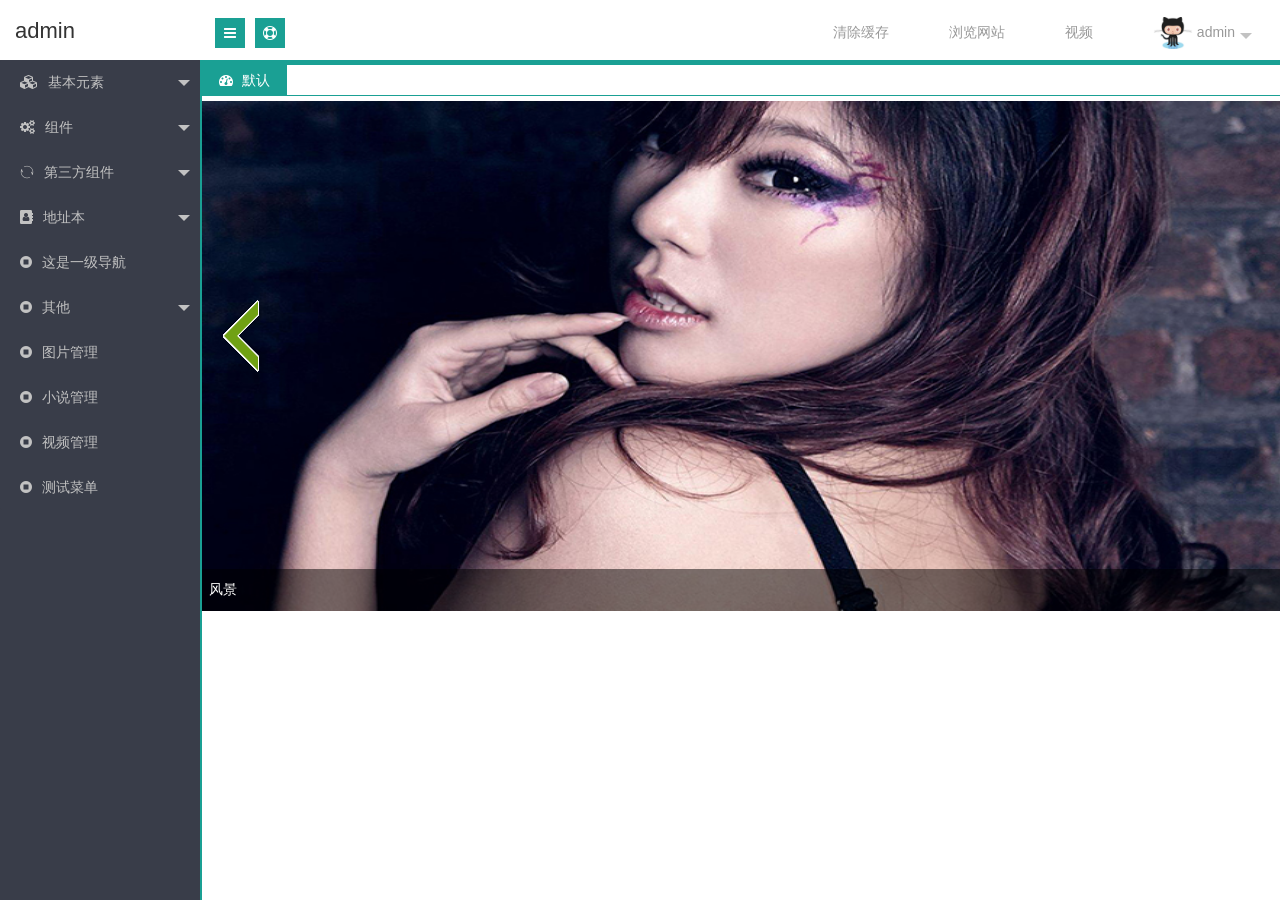
==== commit a2cd329e: "修改首页" ====
--- a/MiCloud/WebRoot/layerUI/index.html
+++ b/MiCloud/WebRoot/layerUI/index.html
@@ -4,7 +4,7 @@
 
 <head>
 <meta charset="utf-8">
-<title>后台管理模板</title>
+<title>后台管理系统</title>
 <meta name="renderer" content="webkit">
 <meta http-equiv="X-UA-Compatible" content="IE=edge,chrome=1">
 <meta name="viewport" content="width=device-width, initial-scale=1, maximum-scale=1">
@@ -69,23 +69,12 @@
 				</ul>
 				<div class="layui-tab-content" style="min-height: 150px; padding: 5px 0 0 0;">
 					<div class="layui-tab-item layui-show">
-<!-- 						<iframe src="main.html"></iframe> -->
+						<!-- 						<iframe src="main.html"></iframe> -->
 						<iframe src="../jiaoben/index.html"></iframe>
 					</div>
 				</div>
 			</div>
 		</div>
-		<div class="layui-footer footer footer-demo" id="admin-footer">
-			<div class="layui-main">
-				<p>
-					2017 &copy; <a href="http://m.zhengjinfan.cn/">m.zhengjinfan.cn/</a> LGPL license
-				</p>
-			</div>
-		</div>
-		<div class="site-tree-mobile layui-hide">
-			<i class="layui-icon">&#xe602;</i>
-		</div>
-		<div class="site-mobile-shade"></div>
 
 		<!--锁屏模板 start-->
 		<script type="text/template" id="lock-temp">
--- a/MiCloud/WebRoot/layerUI/plugins/layui/css/layui.css
+++ b/MiCloud/WebRoot/layerUI/plugins/layui/css/layui.css
@@ -113,7 +113,7 @@
 
 body {
 	line-height: 24px;
-	font: 14px Helvetica Neue, Helvetica, PingFang SC, \5FAE\8F6F\96C5\9ED1,
+	font: 14px \5FAE\8F6F\96C5\9ED1, Helvetica Neue, Helvetica, PingFang SC,
 		Tahoma, Arial, sans-serif
 }
 
@@ -455,18 +455,18 @@
 	border-radius: 2px;
 	cursor: pointer;
 	opacity: .9;
-	filter: alpha(opacity = 90)
+	filter: alpha(opacity =   90)
 }
 
 .layui-btn:hover {
 	opacity: .8;
-	filter: alpha(opacity = 80);
+	filter: alpha(opacity =   80);
 	color: #fff
 }
 
 .layui-btn:active {
 	opacity: 1;
-	filter: alpha(opacity = 100)
+	filter: alpha(opacity =   100)
 }
 
 .layui-btn+.layui-btn {
@@ -782,6 +782,7 @@
 	-webkit-transform: rotate(180deg);
 	transform: rotate(180deg);
 	margin-top: -3px\9
+
 }
 
 :root .layui-form-selected .layui-edge {
@@ -1172,7 +1173,7 @@
 	width: 100%;
 	height: 100%;
 	opacity: .01;
-	filter: Alpha(opacity = 1);
+	filter: Alpha(opacity =   1);
 	cursor: pointer
 }
 
@@ -1260,7 +1261,7 @@
 
 .layui-upload-button input,.layui-upload-file {
 	opacity: .01;
-	filter: Alpha(opacity = 1);
+	filter: Alpha(opacity =   1);
 	cursor: pointer
 }
 
@@ -2126,9 +2127,18 @@
 
 100%{
 opacity
+
+
 :
-1;-webkit-transform
+
+
+1;
+-webkit-transform
+
+
 :scale(1)
+
+
 }
 }
 @
@@ -2140,11 +2150,25 @@
 
 100%{
 opacity
+
+
 :
-1;-ms-transform
+
+
+1;
+-ms-transform
+
+
 :scale(1)
-;transform
+
+
+;
+transform
+
+
 :scale(1)
+
+
 }
 }
 .layui-anim-scale {
@@ -2160,19 +2184,41 @@
 
 80%{
 opacity
+
+
 :
+
+
 .8
-;-webkit-transform
+
+
+;
+-webkit-transform
+
+
 :scale
+
+
 (1
 .1
+
+
 )
 }
 100%{
 opacity
+
+
 :
-1;-webkit-transform
+
+
+1;
+-webkit-transform
+
+
 :scale(1)
+
+
 }
 }
 @
@@ -2184,25 +2230,59 @@
 
 80%{
 opacity
+
+
 :
+
+
 .8
-;-ms-transform
+
+
+;
+-ms-transform
+
+
 :scale
+
+
 (1
 .1
-);transform
+
+
+);
+transform
+
+
 :scale
+
+
 (1
 .1
+
+
 )
 }
 100%{
 opacity
+
+
 :
-1;-ms-transform
+
+
+1;
+-ms-transform
+
+
 :scale(1)
-;transform
+
+
+;
+transform
+
+
 :scale(1)
+
+
 }
 }
 .layui-anim-scaleSpring {
